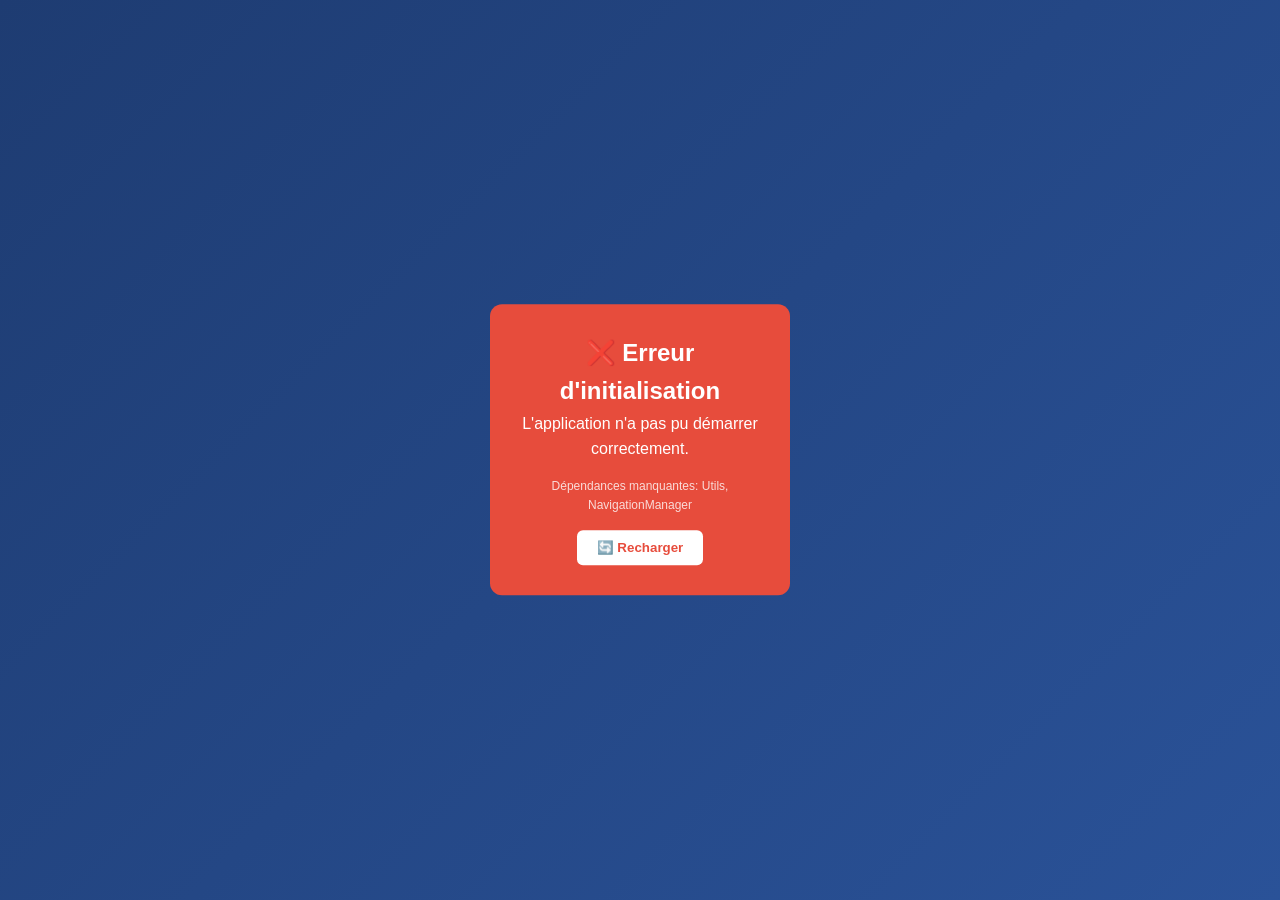
==== index.html @ a50f6695 "Rename football_index.html to index.html" ====
<!DOCTYPE html>
<html lang="fr">
<head>
    <meta charset="UTF-8">
    <meta name="viewport" content="width=device-width, initial-scale=1.0">
    <title>Football Stats - Application</title>
    
    <!-- CSS Modules -->
    <link rel="stylesheet" href="styles/base.css">
    <link rel="stylesheet" href="styles/mobile.css">
    <link rel="stylesheet" href="styles/live.css">
    
    <!-- JavaScript Modules -->
    <script src="js/config.js"></script>
    <script src="js/utils.js"></script>
    <script src="js/storage.js"></script>
    <script src="js/navigation.js"></script>
    <script src="js/match.js"></script>
    <script src="js/live.js"></script>
    <script src="js/mobile.js"></script>
    <script src="js/app.js"></script>
</head>
<body>
    <div class="header">
        <h1>⚽ Football Stats</h1>
        <div class="navigation">
            <button class="btn" onclick="showPage('home')">🏠 Accueil</button>
            <button class="btn" onclick="showPage('match')">⚽ Nouveau Match</button>
            <button class="btn" onclick="showPage('live')">📺 Live</button>
            <button class="btn" onclick="showPage('settings')">⚙️ Paramètres</button>
        </div>
    </div>

    <div class="container">
        <!-- Page Accueil -->
        <div id="home" class="page active">
            <div class="welcome-card">
                <h2>🏆 Tableau de Bord</h2>
                <div class="quick-actions">
                    <button class="btn btn-primary" onclick="startNewMatch()">
                        ⚽ Commencer un nouveau match
                    </button>
                    <button class="btn btn-secondary" onclick="loadSavedMatches()">
                        📁 Charger un match sauvegardé
                    </button>
                </div>
                <div id="savedMatches"></div>
            </div>
        </div>

        <!-- Page Nouveau Match -->
        <div id="match" class="page">
            <div class="match-setup-card">
                <h2>⚽ Configuration du Match</h2>
                <div id="matchForm"></div>
            </div>
        </div>

        <!-- Page Live -->
        <div id="live" class="page">
            <div class="live-container">
                <div id="liveContent"></div>
            </div>
        </div>

        <!-- Page Paramètres -->
        <div id="settings" class="page">
            <div class="settings-card">
                <h2>⚙️ Paramètres</h2>
                <div id="settingsForm"></div>
            </div>
        </div>
    </div>

    <!-- Notifications -->
    <div id="notifications"></div>

    <!-- Debug Mobile -->
    <div id="mobileDebug" style="display: none;"></div>

    <script>
        // Initialisation de l'application
        document.addEventListener('DOMContentLoaded', function() {
            initializeApp();
        });
    </script>
</body>
</html>
---- styles/base.css ----
/* Styles de base pour l'application Football Stats */

* {
    margin: 0;
    padding: 0;
    box-sizing: border-box;
}

body {
    font-family: 'Segoe UI', Tahoma, Geneva, Verdana, sans-serif;
    background: linear-gradient(135deg, #1e3c72 0%, #2a5298 100%);
    min-height: 100vh;
    color: #fff;
    line-height: 1.6;
}

.container {
    max-width: 1200px;
    margin: 0 auto;
    padding: 20px;
}

/* Header */
.header {
    background: rgba(0,0,0,0.3);
    padding: 15px;
    text-align: center;
    backdrop-filter: blur(10px);
    border-bottom: 2px solid rgba(255,255,255,0.1);
}

.header h1 {
    font-size: 2.2em;
    margin-bottom: 15px;
    text-shadow: 0 2px 4px rgba(0,0,0,0.3);
}

/* Navigation */
.navigation {
    display: flex;
    justify-content: center;
    gap: 10px;
    margin: 20px 0;
    flex-wrap: wrap;
}

/* Boutons */
.btn {
    background: linear-gradient(45deg, #3498db, #2980b9);
    color: white;
    border: none;
    padding: 12px 24px;
    border-radius: 8px;
    cursor: pointer;
    font-weight: bold;
    font-size: 14px;
    transition: all 0.3s ease;
    text-decoration: none;
    display: inline-block;
    min-width: 120px;
    text-align: center;
}

.btn:hover {
    transform: translateY(-2px);
    box-shadow: 0 4px 12px rgba(0,0,0,0.3);
    filter: brightness(1.1);
}

.btn:active {
    transform: translateY(0);
}

.btn-small {
    padding: 8px 16px;
    font-size: 12px;
    min-width: 80px;
}

.btn-primary {
    background: linear-gradient(45deg, #27ae60, #2ecc71);
}

.btn-secondary {
    background: linear-gradient(45deg, #e74c3c, #c0392b);
}

.btn-warning {
    background: linear-gradient(45deg, #f39c12, #e67e22);
}

.btn-info {
    background: linear-gradient(45deg, #9b59b6, #8e44ad);
}

.btn:disabled {
    opacity: 0.6;
    cursor: not-allowed;
    transform: none !important;
}

/* Pages */
.page {
    display: none;
    animation: fadeIn 0.3s ease-in;
}

.page.active {
    display: block;
}

@keyframes fadeIn {
    from { opacity: 0; transform: translateY(20px); }
    to { opacity: 1; transform: translateY(0); }
}

/* Cards */
.welcome-card,
.match-setup-card,
.settings-card {
    background: rgba(255,255,255,0.1);
    backdrop-filter: blur(10px);
    border-radius: 16px;
    padding: 30px;
    margin: 20px 0;
    border: 1px solid rgba(255,255,255,0.2);
    box-shadow: 0 8px 32px rgba(0,0,0,0.1);
}

.card h2 {
    margin-bottom: 20px;
    color: #fff;
    text-align: center;
    font-size: 1.8em;
}

/* Forms */
.form-group {
    margin-bottom: 20px;
}

.form-group label {
    display: block;
    margin-bottom: 8px;
    font-weight: 600;
    color: #ecf0f1;
}

.form-group input,
.form-group select,
.form-group textarea {
    width: 100%;
    padding: 12px;
    border: 2px solid rgba(255,255,255,0.2);
    border-radius: 8px;
    background: rgba(255,255,255,0.1);
    color: #fff;
    font-size: 14px;
    transition: all 0.3s ease;
}

.form-group input:focus,
.form-group select:focus,
.form-group textarea:focus {
    outline: none;
    border-color: #3498db;
    background: rgba(255,255,255,0.2);
    box-shadow: 0 0 0 3px rgba(52, 152, 219, 0.2);
}

.form-group input::placeholder,
.form-group textarea::placeholder {
    color: rgba(255,255,255,0.6);
}

/* Quick Actions */
.quick-actions {
    display: flex;
    gap: 15px;
    justify-content: center;
    margin: 30px 0;
    flex-wrap: wrap;
}

/* Notifications */
.notification {
    position: fixed;
    top: 20px;
    right: 20px;
    padding: 15px 20px;
    border-radius: 8px;
    color: white;
    font-weight: bold;
    z-index: 10000;
    max-width: 300px;
    box-shadow: 0 4px 12px rgba(0,0,0,0.3);
    transform: translateX(100%);
    transition: transform 0.3s ease;
}

.notification.show {
    transform: translateX(0);
}

.notification.success {
    background: linear-gradient(45deg, #27ae60, #2ecc71);
}

.notification.error {
    background: linear-gradient(45deg, #e74c3c, #c0392b);
}

.notification.info {
    background: linear-gradient(45deg, #3498db, #2980b9);
}

.notification.warning {
    background: linear-gradient(45deg, #f39c12, #e67e22);
}

/* Loading spinner */
.loading-spinner {
    display: inline-block;
    width: 20px;
    height: 20px;
    border: 3px solid rgba(255,255,255,0.3);
    border-radius: 50%;
    border-top-color: #fff;
    animation: spin 1s ease-in-out infinite;
}

@keyframes spin {
    to { transform: rotate(360deg); }
}

/* Utilities */
.text-center { text-align: center; }
.mt-20 { margin-top: 20px; }
.mb-20 { margin-bottom: 20px; }
.hidden { display: none !important; }
.visible { display: block !important; }
---- styles/mobile.css ----
/* Styles optimisés pour mobile - Football Stats */

/* Media queries pour mobile */
@media (max-width: 768px) {
    
    /* Header mobile */
    .header {
        padding: 10px;
    }
    
    .header h1 {
        font-size: 1.8em;
        margin-bottom: 10px;
    }
    
    /* Navigation mobile */
    .navigation {
        flex-direction: row;
        justify-content: space-between;
        gap: 5px;
        margin: 10px 0;
    }
    
    .navigation .btn {
        flex: 1;
        padding: 10px 8px;
        font-size: 12px;
        min-width: auto;
    }
    
    /* Container mobile */
    .container {
        padding: 10px;
    }
    
    /* Cards mobile */
    .welcome-card,
    .match-setup-card,
    .settings-card {
        padding: 20px;
        margin: 10px 0;
        border-radius: 12px;
    }
    
    /* Forms mobile */
    .form-group input,
    .form-group select,
    .form-group textarea {
        padding: 15px;
        font-size: 16px; /* Évite le zoom sur iOS */
        border-radius: 6px;
    }
    
    /* Quick actions mobile */
    .quick-actions {
        flex-direction: column;
        gap: 10px;
        margin: 20px 0;
    }
    
    .quick-actions .btn {
        width: 100%;
        padding: 15px;
        font-size: 16px;
    }
    
    /* Notifications mobile */
    .notification {
        top: 10px;
        right: 10px;
        left: 10px;
        max-width: none;
        transform: translateY(-100%);
    }
    
    .notification.show {
        transform: translateY(0);
    }
}

/* Styles spécifiques pour très petits écrans */
@media (max-width: 480px) {
    
    .header h1 {
        font-size: 1.5em;
    }
    
    .navigation .btn {
        padding: 8px 6px;
        font-size: 11px;
    }
    
    .welcome-card,
    .match-setup-card,
    .settings-card {
        padding: 15px;
        border-radius: 8px;
    }
    
    .card h2 {
        font-size: 1.4em;
    }
}

/* Optimisations tactiles */
@media (pointer: coarse) {
    
    /* Augmenter la zone de touch */
    .btn {
        min-height: 44px;
        padding: 12px 20px;
    }
    
    .form-group input,
    .form-group select,
    .form-group textarea {
        min-height: 44px;
    }
    
    /* Éviter le zoom sur focus (iOS) */
    .form-group input,
    .form-group select,
    .form-group textarea {
        font-size: 16px;
    }
}

/* Orientation paysage sur mobile */
@media (max-width: 768px) and (orientation: landscape) {
    
    .header {
        padding: 8px;
    }
    
    .header h1 {
        font-size: 1.6em;
        margin-bottom: 8px;
    }
    
    .navigation {
        margin: 8px 0;
    }
    
    .container {
        padding: 8px;
    }
    
    .welcome-card,
    .match-setup-card,
    .settings-card {
        padding: 15px;
        margin: 8px 0;
    }
}

/* Dark mode support pour mobile */
@media (prefers-color-scheme: dark) {
    
    .form-group input,
    .form-group select,
    .form-group textarea {
        background: rgba(0,0,0,0.3);
        border-color: rgba(255,255,255,0.3);
    }
    
    .welcome-card,
    .match-setup-card,
    .settings-card {
        background: rgba(0,0,0,0.2);
        border-color: rgba(255,255,255,0.1);
    }
}

/* Améliorations de performance mobile */
* {
    -webkit-tap-highlight-color: transparent;
    -webkit-touch-callout: none;
    -webkit-user-select: none;
    -moz-user-select: none;
    -ms-user-select: none;
    user-select: none;
}

input, textarea, select {
    -webkit-user-select: text;
    -moz-user-select: text;
    -ms-user-select: text;
    user-select: text;
}

/* Smooth scrolling sur mobile */
body {
    -webkit-overflow-scrolling: touch;
    overflow-x: hidden;
}

/* Éviter le scroll horizontal */
.container {
    overflow-x: hidden;
}

/* Optimisation des animations sur mobile */
@media (prefers-reduced-motion: reduce) {
    
    * {
        animation-duration: 0.01ms !important;
        animation-iteration-count: 1 !important;
        transition-duration: 0.01ms !important;
    }
}
---- styles/live.css ----
/* Styles pour la vue live - Football Stats */

/* Container principal du live */
.live-container {
    background: rgba(255,255,255,0.1);
    backdrop-filter: blur(10px);
    border-radius: 16px;
    padding: 20px;
    margin: 20px 0;
    border: 1px solid rgba(255,255,255,0.2);
    min-height: 600px;
}

/* En-tête du match live */
.live-header {
    text-align: center;
    margin-bottom: 20px;
    padding-bottom: 15px;
    border-bottom: 2px solid rgba(255,255,255,0.2);
}

.live-score {
    font-size: 2.5em;
    font-weight: bold;
    margin: 10px 0;
    text-shadow: 0 2px 4px rgba(0,0,0,0.3);
}

.live-time {
    background: linear-gradient(45deg, #e74c3c, #c0392b);
    color: white;
    padding: 8px 16px;
    border-radius: 20px;
    display: inline-block;
    font-weight: bold;
    margin-bottom: 10px;
}

.team-names {
    display: flex;
    justify-content: space-between;
    align-items: center;
    margin: 15px 0;
    font-size: 1.2em;
    font-weight: bold;
}

/* Structure tableau FIXE pour maintenir la layout */
.live-match-table {
    display: table;
    width: 100%;
    table-layout: fixed;
    border-collapse: separate;
    border-spacing: 10px;
    min-height: 400px;
}

.live-table-row {
    display: table-row;
}

.live-table-cell {
    display: table-cell;
    vertical-align: top;
    width: 33.33%;
    background: rgba(255,255,255,0.05);
    border-radius: 12px;
    padding: 15px;
    border: 1px solid rgba(255,255,255,0.1);
}

/* Colonnes spécifiques */
.team-actions-column {
    background: rgba(46, 204, 113, 0.1);
    border-color: rgba(46, 204, 113, 0.3);
}

.timeline-column {
    background: rgba(52, 152, 219, 0.1);
    border-color: rgba(52, 152, 219, 0.3);
    text-align: center;
}

.opponent-actions-column {
    background: rgba(231, 76, 60, 0.1);
    border-color: rgba(231, 76, 60, 0.3);
}

/* Titres des colonnes */
.column-title {
    font-weight: bold;
    font-size: 1.1em;
    margin-bottom: 15px;
    text-align: center;
    padding: 10px;
    background: rgba(255,255,255,0.1);
    border-radius: 8px;
    text-transform: uppercase;
    letter-spacing: 1px;
}

/* Timeline centrale */
.timeline-events {
    max-height: 500px;
    overflow-y: auto;
    padding: 10px;
    -webkit-overflow-scrolling: touch;
}

.timeline-event {
    background: rgba(255,255,255,0.1);
    padding: 12px;
    margin: 8px 0;
    border-radius: 8px;
    border-left: 4px solid #3498db;
    position: relative;
    animation: slideInTimeline 0.3s ease-out;
}

.timeline-event.goal {
    border-left-color: #e74c3c;
    background: rgba(231, 76, 60, 0.1);
}

.timeline-event.card {
    border-left-color: #f39c12;
    background: rgba(243, 156, 18, 0.1);
}

.timeline-event.substitution {
    border-left-color: #9b59b6;
    background: rgba(155, 89, 182, 0.1);
}

@keyframes slideInTimeline {
    from { 
        opacity: 0; 
        transform: translateY(-20px); 
    }
    to { 
        opacity: 1; 
        transform: translateY(0); 
    }
}

.event-time {
    font-weight: bold;
    color: #3498db;
    margin-right: 10px;
}

.event-description {
    color: #ecf0f1;
}

/* Actions des équipes */
.team-actions,
.opponent-actions {
    max-height: 500px;
    overflow-y: auto;
    -webkit-overflow-scrolling: touch;
}

.action-buttons {
    display: grid;
    grid-template-columns: 1fr 1fr;
    gap: 10px;
    margin-bottom: 20px;
}

.action-btn {
    padding: 12px;
    border: none;
    border-radius: 8px;
    color: white;
    font-weight: bold;
    cursor: pointer;
    transition: all 0.3s ease;
    font-size: 13px;
    min-height: 44px;
}

.action-btn:hover {
    transform: translateY(-2px);
    box-shadow: 0 4px 8px rgba(0,0,0,0.3);
}

.action-btn.goal {
    background: linear-gradient(45deg, #e74c3c, #c0392b);
}

.action-btn.assist {
    background: linear-gradient(45deg, #27ae60, #2ecc71);
}

.action-btn.card {
    background: linear-gradient(45deg, #f39c12, #e67e22);
}

.action-btn.substitution {
    background: linear-gradient(45deg, #9b59b6, #8e44ad);
}

.action-btn.save {
    background: linear-gradient(45deg, #3498db, #2980b9);
}

.action-btn.foul {
    background: linear-gradient(45deg, #95a5a6, #7f8c8d);
}

/* Mobile - MAINTENIR la structure tableau */
@media (max-width: 768px) {
    
    .live-container {
        padding: 15px;
        margin: 10px 0;
    }
    
    .live-score {
        font-size: 2em;
    }
    
    .team-names {
        font-size: 1em;
        flex-direction: column;
        gap: 5px;
    }
    
    /* IMPORTANT: Maintenir le tableau même sur mobile */
    .live-match-table {
        display: table !important;
        width: 100% !important;
        table-layout: fixed !important;
        border-spacing: 5px;
        font-size: 14px;
    }
    
    .live-table-row {
        display: table-row !important;
    }
    
    .live-table-cell {
        display: table-cell !important;
        width: 33.33% !important;
        vertical-align: top !important;
        padding: 10px;
    }
    
    .column-title {
        font-size: 0.9em;
        padding: 8px;
        margin-bottom: 10px;
    }
    
    .timeline-events,
    .team-actions,
    .opponent-actions {
        max-height: 400px;
        font-size: 12px;
    }
    
    .action-buttons {
        grid-template-columns: 1fr;
        gap: 8px;
    }
    
    .action-btn {
        padding: 10px;
        font-size: 12px;
        min-height: 40px;
    }
    
    .timeline-event {
        padding: 8px;
        margin: 5px 0;
        font-size: 12px;
    }
    
    .live-time {
        padding: 6px 12px;
        font-size: 14px;
    }
}

/* Très petits écrans - structure tableau maintenue */
@media (max-width: 480px) {
    
    .live-match-table {
        border-spacing: 3px;
        font-size: 12px;
    }
    
    .live-table-cell {
        padding: 8px;
    }
    
    .column-title {
        font-size: 0.8em;
        padding: 6px;
    }
    
    .timeline-events,
    .team-actions,
    .opponent-actions {
        max-height: 350px;
    }
    
    .action-btn {
        padding: 8px;
        font-size: 11px;
        min-height: 36px;
    }
    
    .timeline-event {
        padding: 6px;
        font-size: 11px;
    }
}

/* Loading state pour le live */
.live-loading {
    display: flex;
    flex-direction: column;
    align-items: center;
    justify-content: center;
    height: 400px;
    text-align: center;
}

.live-loading .loading-spinner {
    width: 40px;
    height: 40px;
    border-width: 4px;
    margin-bottom: 20px;
}

.reconnecting-message {
    background: rgba(243, 156, 18, 0.1);
    border: 1px solid rgba(243, 156, 18, 0.3);
    color: #f39c12;
    padding: 15px;
    border-radius: 8px;
    margin: 10px 0;
    text-align: center;
    font-weight: bold;
}

/* Mode plein écran pour mobile */
.live-fullscreen {
    position: fixed;
    top: 0;
    left: 0;
    right: 0;
    bottom: 0;
    background: linear-gradient(135deg, #1e3c72 0%, #2a5298 100%);
    z-index: 9999;
    padding: 10px;
    overflow-y: auto;
}

.live-fullscreen .live-container {
    height: calc(100vh - 20px);
    margin: 0;
}

/* Bouton fermer plein écran */
.close-fullscreen {
    position: absolute;
    top: 10px;
    right: 10px;
    background: rgba(231, 76, 60, 0.8);
    color: white;
    border: none;
    padding: 10px;
    border-radius: 50%;
    cursor: pointer;
    font-size: 16px;
    z-index: 10000;
}
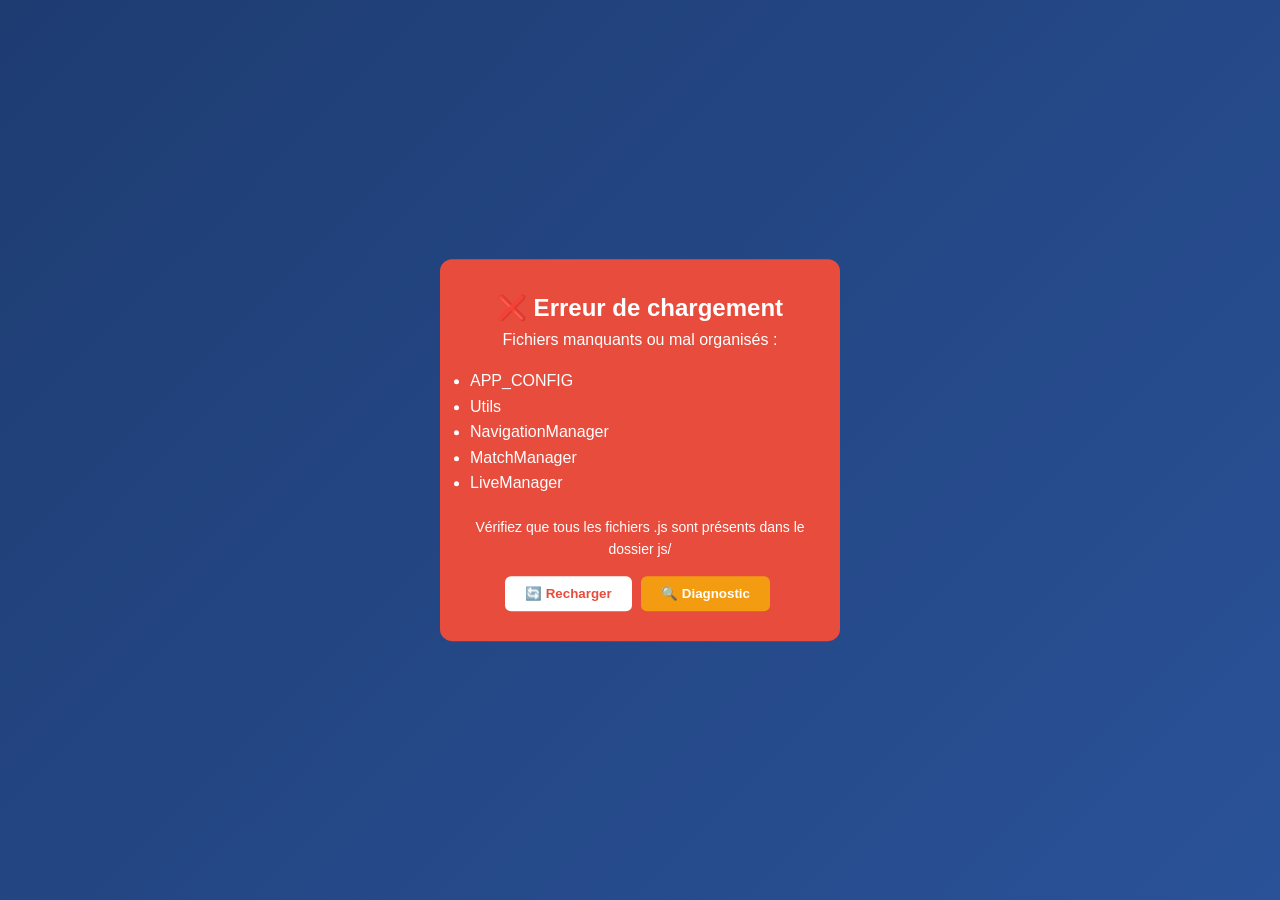
==== commit 76f275ea: "Add files via upload" ====
--- a/index.html
+++ b/index.html
@@ -9,16 +9,6 @@
     <link rel="stylesheet" href="styles/base.css">
     <link rel="stylesheet" href="styles/mobile.css">
     <link rel="stylesheet" href="styles/live.css">
-    
-    <!-- JavaScript Modules -->
-    <script src="js/config.js"></script>
-    <script src="js/utils.js"></script>
-    <script src="js/storage.js"></script>
-    <script src="js/navigation.js"></script>
-    <script src="js/match.js"></script>
-    <script src="js/live.js"></script>
-    <script src="js/mobile.js"></script>
-    <script src="js/app.js"></script>
 </head>
 <body>
     <div class="header">
@@ -78,11 +68,162 @@
     <!-- Debug Mobile -->
     <div id="mobileDebug" style="display: none;"></div>
 
-    <script>
-        // Initialisation de l'application
+    <!-- JavaScript Modules - ORDRE CRITIQUE pour éviter les erreurs de dépendances -->
+    <script>
+        // 1. Configuration d'abord
+    </script>
+    <script src="js/config.js"></script>
+    
+    <script>
+        // 2. Utilitaires ensuite
+    </script>
+    <script src="js/utils.js"></script>
+    
+    <script>
+        // 3. Après utils, on peut charger storage qui utilise Utils
+    </script>
+    <script src="js/storage.js"></script>
+    
+    <script>
+        // 4. Navigation qui peut utiliser storage et utils
+    </script>
+    <script src="js/navigation.js"></script>
+    
+    <script>
+        // 5. Modules fonctionnels qui utilisent tout ce qui précède
+    </script>
+    <script src="js/match.js"></script>
+    <script src="js/live.js"></script>
+    <script src="js/mobile.js"></script>
+    
+    <script>
+        // 6. App principal en dernier car il utilise tous les autres
+    </script>
+    <script src="js/app.js"></script>
+
+    <script>
+        // Vérification des dépendances avant initialisation
         document.addEventListener('DOMContentLoaded', function() {
-            initializeApp();
+            console.log('📋 Vérification des dépendances...');
+            
+            // Liste des dépendances critiques
+            const dependencies = [
+                'APP_CONFIG',
+                'Utils', 
+                'StorageManager',
+                'NavigationManager',
+                'MatchManager',
+                'LiveManager'
+            ];
+            
+            const missing = [];
+            dependencies.forEach(dep => {
+                if (typeof window[dep] === 'undefined') {
+                    missing.push(dep);
+                    console.error('❌ Dépendance manquante:', dep);
+                }
+            });
+            
+            if (missing.length > 0) {
+                // Afficher l'erreur à l'utilisateur
+                document.body.innerHTML = `
+                    <div style="
+                        position: fixed;
+                        top: 50%;
+                        left: 50%;
+                        transform: translate(-50%, -50%);
+                        background: #e74c3c;
+                        color: white;
+                        padding: 30px;
+                        border-radius: 12px;
+                        text-align: center;
+                        font-family: sans-serif;
+                        max-width: 400px;
+                        z-index: 10000;
+                    ">
+                        <h2>❌ Erreur de chargement</h2>
+                        <p>Fichiers manquants ou mal organisés :</p>
+                        <ul style="text-align: left; margin: 15px 0;">
+                            ${missing.map(dep => `<li>${dep}</li>`).join('')}
+                        </ul>
+                        <p style="font-size: 14px; margin-top: 20px;">
+                            Vérifiez que tous les fichiers .js sont présents dans le dossier js/
+                        </p>
+                        <button onclick="location.reload()" style="
+                            background: white;
+                            color: #e74c3c;
+                            border: none;
+                            padding: 10px 20px;
+                            border-radius: 6px;
+                            margin-top: 15px;
+                            cursor: pointer;
+                            font-weight: bold;
+                        ">
+                            🔄 Recharger
+                        </button>
+                        <button onclick="window.open('check.html', '_blank')" style="
+                            background: #f39c12;
+                            color: white;
+                            border: none;
+                            padding: 10px 20px;
+                            border-radius: 6px;
+                            margin: 15px 5px 0 5px;
+                            cursor: pointer;
+                            font-weight: bold;
+                        ">
+                            🔍 Diagnostic
+                        </button>
+                    </div>
+                `;
+                return;
+            }
+            
+            console.log('✅ Toutes les dépendances sont chargées');
+            console.log('🚀 Initialisation de l\'application...');
+            
+            // Initialiser l'application
+            try {
+                if (typeof FootballStatsApp !== 'undefined' && FootballStatsApp.initialize) {
+                    FootballStatsApp.initialize();
+                } else if (typeof initializeApp === 'function') {
+                    initializeApp();
+                } else {
+                    throw new Error('Fonction d\'initialisation non trouvée');
+                }
+            } catch (error) {
+                console.error('❌ Erreur d\'initialisation:', error);
+                document.body.innerHTML = `
+                    <div style="
+                        position: fixed;
+                        top: 50%;
+                        left: 50%;
+                        transform: translate(-50%, -50%);
+                        background: #e74c3c;
+                        color: white;
+                        padding: 30px;
+                        border-radius: 12px;
+                        text-align: center;
+                        font-family: sans-serif;
+                        max-width: 400px;
+                    ">
+                        <h2>❌ Erreur d'initialisation</h2>
+                        <p>${error.message}</p>
+                        <button onclick="location.reload()" style="
+                            background: white;
+                            color: #e74c3c;
+                            border: none;
+                            padding: 10px 20px;
+                            border-radius: 6px;
+                            margin-top: 15px;
+                            cursor: pointer;
+                            font-weight: bold;
+                        ">
+                            🔄 Recharger
+                        </button>
+                    </div>
+                `;
+            }
         });
     </script>
 </body>
-</html>
+</html>
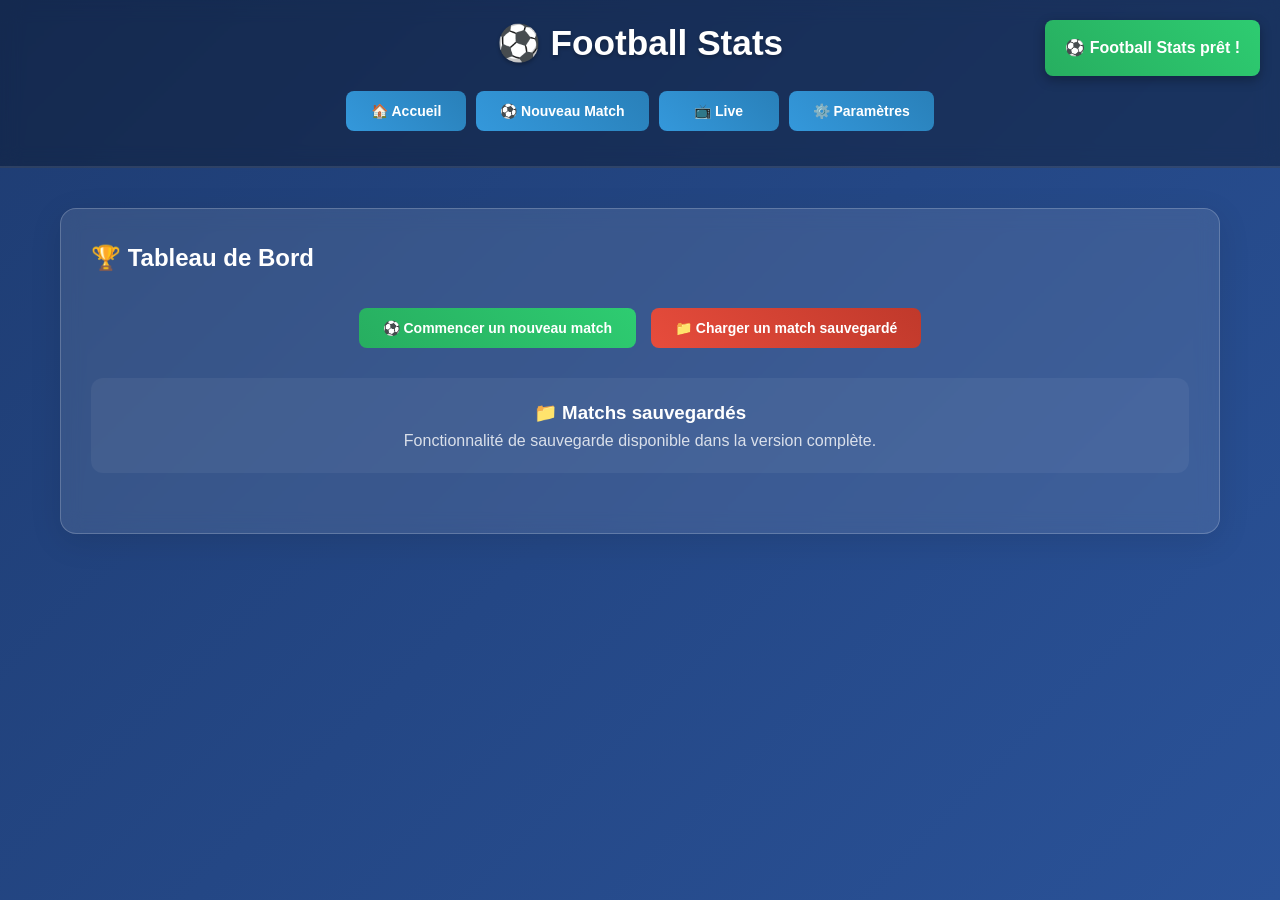
==== commit 5a0c80df: "Add files via upload" ====
--- a/index.html
+++ b/index.html
@@ -3,12 +3,418 @@
 <head>
     <meta charset="UTF-8">
     <meta name="viewport" content="width=device-width, initial-scale=1.0">
-    <title>Football Stats - Application</title>
-    
-    <!-- CSS Modules -->
-    <link rel="stylesheet" href="styles/base.css">
-    <link rel="stylesheet" href="styles/mobile.css">
-    <link rel="stylesheet" href="styles/live.css">
+    <title>Football Stats - Application Complète</title>
+    <style>
+        /* Styles de base */
+        * {
+            margin: 0;
+            padding: 0;
+            box-sizing: border-box;
+        }
+        
+        body {
+            font-family: 'Segoe UI', Tahoma, Geneva, Verdana, sans-serif;
+            background: linear-gradient(135deg, #1e3c72 0%, #2a5298 100%);
+            min-height: 100vh;
+            color: #fff;
+            line-height: 1.6;
+        }
+        
+        .container {
+            max-width: 1200px;
+            margin: 0 auto;
+            padding: 20px;
+        }
+        
+        /* Header */
+        .header {
+            background: rgba(0,0,0,0.3);
+            padding: 15px;
+            text-align: center;
+            backdrop-filter: blur(10px);
+            border-bottom: 2px solid rgba(255,255,255,0.1);
+        }
+        
+        .header h1 {
+            font-size: 2.2em;
+            margin-bottom: 15px;
+            text-shadow: 0 2px 4px rgba(0,0,0,0.3);
+        }
+        
+        /* Navigation */
+        .navigation {
+            display: flex;
+            justify-content: center;
+            gap: 10px;
+            margin: 20px 0;
+            flex-wrap: wrap;
+        }
+        
+        /* Boutons */
+        .btn {
+            background: linear-gradient(45deg, #3498db, #2980b9);
+            color: white;
+            border: none;
+            padding: 12px 24px;
+            border-radius: 8px;
+            cursor: pointer;
+            font-weight: bold;
+            font-size: 14px;
+            transition: all 0.3s ease;
+            text-decoration: none;
+            display: inline-block;
+            min-width: 120px;
+            text-align: center;
+        }
+        
+        .btn:hover {
+            transform: translateY(-2px);
+            box-shadow: 0 4px 12px rgba(0,0,0,0.3);
+            filter: brightness(1.1);
+        }
+        
+        .btn-primary {
+            background: linear-gradient(45deg, #27ae60, #2ecc71);
+        }
+        
+        .btn-secondary {
+            background: linear-gradient(45deg, #e74c3c, #c0392b);
+        }
+        
+        .btn-warning {
+            background: linear-gradient(45deg, #f39c12, #e67e22);
+        }
+        
+        /* Pages */
+        .page {
+            display: none;
+            animation: fadeIn 0.3s ease-in;
+        }
+        
+        .page.active {
+            display: block;
+        }
+        
+        @keyframes fadeIn {
+            from { opacity: 0; transform: translateY(20px); }
+            to { opacity: 1; transform: translateY(0); }
+        }
+        
+        /* Cards */
+        .welcome-card,
+        .match-setup-card,
+        .settings-card,
+        .live-container {
+            background: rgba(255,255,255,0.1);
+            backdrop-filter: blur(10px);
+            border-radius: 16px;
+            padding: 30px;
+            margin: 20px 0;
+            border: 1px solid rgba(255,255,255,0.2);
+            box-shadow: 0 8px 32px rgba(0,0,0,0.1);
+        }
+        
+        .card h2 {
+            margin-bottom: 20px;
+            color: #fff;
+            text-align: center;
+            font-size: 1.8em;
+        }
+        
+        /* Forms */
+        .form-group {
+            margin-bottom: 20px;
+        }
+        
+        .form-group label {
+            display: block;
+            margin-bottom: 8px;
+            font-weight: 600;
+            color: #ecf0f1;
+        }
+        
+        .form-group input,
+        .form-group select,
+        .form-group textarea {
+            width: 100%;
+            padding: 12px;
+            border: 2px solid rgba(255,255,255,0.2);
+            border-radius: 8px;
+            background: rgba(255,255,255,0.1);
+            color: #fff;
+            font-size: 14px;
+            transition: all 0.3s ease;
+        }
+        
+        .form-group input:focus,
+        .form-group select:focus,
+        .form-group textarea:focus {
+            outline: none;
+            border-color: #3498db;
+            background: rgba(255,255,255,0.2);
+            box-shadow: 0 0 0 3px rgba(52, 152, 219, 0.2);
+        }
+        
+        /* Quick Actions */
+        .quick-actions {
+            display: flex;
+            gap: 15px;
+            justify-content: center;
+            margin: 30px 0;
+            flex-wrap: wrap;
+        }
+        
+        /* Vue Live - Structure FIXE pour mobile */
+        .live-header {
+            text-align: center;
+            margin-bottom: 20px;
+            padding-bottom: 15px;
+            border-bottom: 2px solid rgba(255,255,255,0.2);
+        }
+        
+        .live-score {
+            font-size: 2.5em;
+            font-weight: bold;
+            margin: 10px 0;
+            text-shadow: 0 2px 4px rgba(0,0,0,0.3);
+        }
+        
+        .live-time {
+            background: linear-gradient(45deg, #e74c3c, #c0392b);
+            color: white;
+            padding: 8px 16px;
+            border-radius: 20px;
+            display: inline-block;
+            font-weight: bold;
+            margin-bottom: 10px;
+        }
+        
+        .team-names {
+            display: flex;
+            justify-content: space-between;
+            align-items: center;
+            margin: 15px 0;
+            font-size: 1.2em;
+            font-weight: bold;
+        }
+        
+        /* Structure tableau FIXE pour maintenir la layout mobile */
+        .live-match-table {
+            display: table;
+            width: 100%;
+            table-layout: fixed;
+            border-collapse: separate;
+            border-spacing: 10px;
+            min-height: 400px;
+        }
+        
+        .live-table-row {
+            display: table-row;
+        }
+        
+        .live-table-cell {
+            display: table-cell;
+            vertical-align: top;
+            width: 33.33%;
+            background: rgba(255,255,255,0.05);
+            border-radius: 12px;
+            padding: 15px;
+            border: 1px solid rgba(255,255,255,0.1);
+        }
+        
+        .team-actions-column {
+            background: rgba(46, 204, 113, 0.1);
+            border-color: rgba(46, 204, 113, 0.3);
+        }
+        
+        .timeline-column {
+            background: rgba(52, 152, 219, 0.1);
+            border-color: rgba(52, 152, 219, 0.3);
+            text-align: center;
+        }
+        
+        .opponent-actions-column {
+            background: rgba(231, 76, 60, 0.1);
+            border-color: rgba(231, 76, 60, 0.3);
+        }
+        
+        .column-title {
+            font-weight: bold;
+            font-size: 1.1em;
+            margin-bottom: 15px;
+            text-align: center;
+            padding: 10px;
+            background: rgba(255,255,255,0.1);
+            border-radius: 8px;
+            text-transform: uppercase;
+            letter-spacing: 1px;
+        }
+        
+        /* Action buttons */
+        .action-buttons {
+            display: grid;
+            grid-template-columns: 1fr 1fr;
+            gap: 10px;
+            margin-bottom: 20px;
+        }
+        
+        .action-btn {
+            padding: 12px;
+            border: none;
+            border-radius: 8px;
+            color: white;
+            font-weight: bold;
+            cursor: pointer;
+            transition: all 0.3s ease;
+            font-size: 13px;
+            min-height: 44px;
+        }
+        
+        .action-btn:hover {
+            transform: translateY(-2px);
+            box-shadow: 0 4px 8px rgba(0,0,0,0.3);
+        }
+        
+        .action-btn.goal {
+            background: linear-gradient(45deg, #e74c3c, #c0392b);
+        }
+        
+        .action-btn.assist {
+            background: linear-gradient(45deg, #27ae60, #2ecc71);
+        }
+        
+        .action-btn.card {
+            background: linear-gradient(45deg, #f39c12, #e67e22);
+        }
+        
+        .action-btn.save {
+            background: linear-gradient(45deg, #3498db, #2980b9);
+        }
+        
+        /* Timeline */
+        .timeline-events {
+            max-height: 500px;
+            overflow-y: auto;
+            padding: 10px;
+            -webkit-overflow-scrolling: touch;
+        }
+        
+        .timeline-event {
+            background: rgba(255,255,255,0.1);
+            padding: 12px;
+            margin: 8px 0;
+            border-radius: 8px;
+            border-left: 4px solid #3498db;
+            animation: slideInTimeline 0.3s ease-out;
+        }
+        
+        .timeline-event.goal {
+            border-left-color: #e74c3c;
+            background: rgba(231, 76, 60, 0.1);
+        }
+        
+        @keyframes slideInTimeline {
+            from { 
+                opacity: 0; 
+                transform: translateY(-20px); 
+            }
+            to { 
+                opacity: 1; 
+                transform: translateY(0); 
+            }
+        }
+        
+        .event-time {
+            font-weight: bold;
+            color: #3498db;
+            margin-right: 10px;
+        }
+        
+        /* Notifications */
+        .notification {
+            position: fixed;
+            top: 20px;
+            right: 20px;
+            padding: 15px 20px;
+            border-radius: 8px;
+            color: white;
+            font-weight: bold;
+            z-index: 10000;
+            max-width: 300px;
+            box-shadow: 0 4px 12px rgba(0,0,0,0.3);
+            transform: translateX(100%);
+            transition: transform 0.3s ease;
+        }
+        
+        .notification.show {
+            transform: translateX(0);
+        }
+        
+        .notification.success {
+            background: linear-gradient(45deg, #27ae60, #2ecc71);
+        }
+        
+        .notification.error {
+            background: linear-gradient(45deg, #e74c3c, #c0392b);
+        }
+        
+        /* Mobile optimizations */
+        @media (max-width: 768px) {
+            .header h1 {
+                font-size: 1.8em;
+            }
+            
+            .navigation {
+                flex-direction: row;
+                justify-content: space-between;
+                gap: 5px;
+            }
+            
+            .navigation .btn {
+                flex: 1;
+                padding: 10px 8px;
+                font-size: 12px;
+                min-width: auto;
+            }
+            
+            .container {
+                padding: 10px;
+            }
+            
+            .live-match-table {
+                border-spacing: 5px;
+                font-size: 14px;
+            }
+            
+            .live-table-cell {
+                padding: 10px;
+            }
+            
+            .action-buttons {
+                grid-template-columns: 1fr;
+                gap: 8px;
+            }
+            
+            .quick-actions {
+                flex-direction: column;
+                gap: 10px;
+            }
+            
+            .quick-actions .btn {
+                width: 100%;
+            }
+            
+            .team-names {
+                flex-direction: column;
+                gap: 5px;
+                font-size: 1em;
+            }
+            
+            .live-score {
+                font-size: 2em;
+            }
+        }
+    </style>
 </head>
 <body>
     <div class="header">
@@ -42,14 +448,52 @@
         <div id="match" class="page">
             <div class="match-setup-card">
                 <h2>⚽ Configuration du Match</h2>
-                <div id="matchForm"></div>
+                <div id="matchForm">
+                    <form id="newMatchForm" onsubmit="createNewMatch(event)">
+                        <div class="form-group">
+                            <label for="team1Name">Nom de votre équipe</label>
+                            <input type="text" id="team1Name" required placeholder="Entrez le nom de votre équipe" maxlength="30">
+                        </div>
+                        
+                        <div class="form-group">
+                            <label for="team2Name">Nom de l'équipe adverse</label>
+                            <input type="text" id="team2Name" required placeholder="Entrez le nom de l'équipe adverse" maxlength="30">
+                        </div>
+                        
+                        <div class="form-group">
+                            <label for="matchDuration">Durée du match (minutes)</label>
+                            <select id="matchDuration">
+                                <option value="45">45 minutes (une mi-temps)</option>
+                                <option value="90" selected>90 minutes (deux mi-temps)</option>
+                                <option value="120">120 minutes (avec prolongations)</option>
+                            </select>
+                        </div>
+                        
+                        <div class="quick-actions">
+                            <button type="submit" class="btn btn-primary">
+                                ⚽ Créer le match
+                            </button>
+                            <button type="button" class="btn btn-secondary" onclick="showPage('home')">
+                                ❌ Annuler
+                            </button>
+                        </div>
+                    </form>
+                </div>
             </div>
         </div>
 
         <!-- Page Live -->
         <div id="live" class="page">
             <div class="live-container">
-                <div id="liveContent"></div>
+                <div id="liveContent">
+                    <div style="text-align: center; padding: 50px;">
+                        <h2>⚠️ Aucun match en cours</h2>
+                        <p style="margin: 20px 0;">Créez un match pour accéder à la vue live.</p>
+                        <button class="btn btn-primary" onclick="showPage('match')">
+                            ⚽ Créer un nouveau match
+                        </button>
+                    </div>
+                </div>
             </div>
         </div>
 
@@ -57,7 +501,11 @@
         <div id="settings" class="page">
             <div class="settings-card">
                 <h2>⚙️ Paramètres</h2>
-                <div id="settingsForm"></div>
+                <div id="settingsForm">
+                    <p style="text-align: center; margin: 20px 0;">
+                        Paramètres disponibles dans la version complète.
+                    </p>
+                </div>
             </div>
         </div>
     </div>
@@ -65,164 +513,445 @@
     <!-- Notifications -->
     <div id="notifications"></div>
 
-    <!-- Debug Mobile -->
-    <div id="mobileDebug" style="display: none;"></div>
-
-    <!-- JavaScript Modules - ORDRE CRITIQUE pour éviter les erreurs de dépendances -->
     <script>
-        // 1. Configuration d'abord
-    </script>
-    <script src="js/config.js"></script>
-    
-    <script>
-        // 2. Utilitaires ensuite
-    </script>
-    <script src="js/utils.js"></script>
-    
-    <script>
-        // 3. Après utils, on peut charger storage qui utilise Utils
-    </script>
-    <script src="js/storage.js"></script>
-    
-    <script>
-        // 4. Navigation qui peut utiliser storage et utils
-    </script>
-    <script src="js/navigation.js"></script>
-    
-    <script>
-        // 5. Modules fonctionnels qui utilisent tout ce qui précède
-    </script>
-    <script src="js/match.js"></script>
-    <script src="js/live.js"></script>
-    <script src="js/mobile.js"></script>
-    
-    <script>
-        // 6. App principal en dernier car il utilise tous les autres
-    </script>
-    <script src="js/app.js"></script>
-
-    <script>
-        // Vérification des dépendances avant initialisation
-        document.addEventListener('DOMContentLoaded', function() {
-            console.log('📋 Vérification des dépendances...');
-            
-            // Liste des dépendances critiques
-            const dependencies = [
-                'APP_CONFIG',
-                'Utils', 
-                'StorageManager',
-                'NavigationManager',
-                'MatchManager',
-                'LiveManager'
-            ];
-            
-            const missing = [];
-            dependencies.forEach(dep => {
-                if (typeof window[dep] === 'undefined') {
-                    missing.push(dep);
-                    console.error('❌ Dépendance manquante:', dep);
+        // Variables globales
+        let currentMatch = null;
+        let stats = { team1: {}, team2: {} };
+        let events = [];
+        let players = [];
+        let currentTime = 0;
+        let isMatchRunning = false;
+        let matchTimer = null;
+        let currentPage = 'home';
+
+        // Configuration de base
+        const APP_CONFIG = {
+            name: 'Football Stats',
+            version: '2.0.0',
+            debug: true
+        };
+
+        // Utilitaires
+        const Utils = {
+            generateId: function() {
+                return Date.now().toString(36) + Math.random().toString(36).substr(2);
+            },
+            
+            formatMatchTime: function(seconds) {
+                const minutes = Math.floor(seconds / 60);
+                const remainingSeconds = seconds % 60;
+                return `${minutes.toString().padStart(2, '0')}:${remainingSeconds.toString().padStart(2, '0')}`;
+            },
+            
+            sanitizeString: function(str) {
+                if (typeof str !== 'string') return '';
+                return str.trim().replace(/[<>]/g, '');
+            }
+        };
+
+        // Gestionnaire de notifications
+        function showNotification(message, type = 'success') {
+            const notification = document.createElement('div');
+            notification.className = `notification ${type}`;
+            notification.textContent = message;
+            
+            document.body.appendChild(notification);
+            
+            setTimeout(() => {
+                notification.classList.add('show');
+            }, 100);
+            
+            setTimeout(() => {
+                notification.classList.remove('show');
+                setTimeout(() => {
+                    if (notification.parentNode) {
+                        notification.parentNode.removeChild(notification);
+                    }
+                }, 300);
+            }, 3000);
+        }
+
+        // Navigation
+        function showPage(pageId) {
+            // Masquer toutes les pages
+            const pages = document.querySelectorAll('.page');
+            pages.forEach(page => {
+                page.classList.remove('active');
+            });
+            
+            // Afficher la page demandée
+            const targetPage = document.getElementById(pageId);
+            if (targetPage) {
+                targetPage.classList.add('active');
+                currentPage = pageId;
+                
+                if (pageId === 'home') {
+                    loadSavedMatches();
                 }
-            });
-            
-            if (missing.length > 0) {
-                // Afficher l'erreur à l'utilisateur
-                document.body.innerHTML = `
-                    <div style="
-                        position: fixed;
-                        top: 50%;
-                        left: 50%;
-                        transform: translate(-50%, -50%);
-                        background: #e74c3c;
-                        color: white;
-                        padding: 30px;
-                        border-radius: 12px;
-                        text-align: center;
-                        font-family: sans-serif;
-                        max-width: 400px;
-                        z-index: 10000;
-                    ">
-                        <h2>❌ Erreur de chargement</h2>
-                        <p>Fichiers manquants ou mal organisés :</p>
-                        <ul style="text-align: left; margin: 15px 0;">
-                            ${missing.map(dep => `<li>${dep}</li>`).join('')}
-                        </ul>
-                        <p style="font-size: 14px; margin-top: 20px;">
-                            Vérifiez que tous les fichiers .js sont présents dans le dossier js/
-                        </p>
-                        <button onclick="location.reload()" style="
-                            background: white;
-                            color: #e74c3c;
-                            border: none;
-                            padding: 10px 20px;
-                            border-radius: 6px;
-                            margin-top: 15px;
-                            cursor: pointer;
-                            font-weight: bold;
-                        ">
-                            🔄 Recharger
+            }
+        }
+
+        // Gestion des matchs
+        function createNewMatch(event) {
+            event.preventDefault();
+            
+            const team1Name = document.getElementById('team1Name').value.trim();
+            const team2Name = document.getElementById('team2Name').value.trim();
+            const duration = parseInt(document.getElementById('matchDuration').value);
+            
+            if (!team1Name || !team2Name) {
+                showNotification('Veuillez remplir tous les champs', 'error');
+                return;
+            }
+            
+            if (team1Name.toLowerCase() === team2Name.toLowerCase()) {
+                showNotification('Les noms d\'équipes doivent être différents', 'error');
+                return;
+            }
+            
+            // Créer le match
+            currentMatch = {
+                id: Utils.generateId(),
+                team1: { name: Utils.sanitizeString(team1Name) },
+                team2: { name: Utils.sanitizeString(team2Name) },
+                duration: duration,
+                score: { team1: 0, team2: 0 },
+                isLive: true,
+                startTime: Date.now()
+            };
+            
+            // Initialiser les données
+            stats = {
+                team1: { goals: 0, assists: 0, cards: 0 },
+                team2: { goals: 0, assists: 0, cards: 0 }
+            };
+            events = [];
+            currentTime = 0;
+            
+            showNotification('Match créé !', 'success');
+            startMatch();
+        }
+
+        function startMatch() {
+            if (!currentMatch) return;
+            
+            showLiveMatch();
+            showPage('live');
+            startTimer();
+            showNotification('Match lancé !', 'success');
+        }
+
+        function startTimer() {
+            isMatchRunning = true;
+            
+            if (matchTimer) {
+                clearInterval(matchTimer);
+            }
+            
+            matchTimer = setInterval(() => {
+                if (isMatchRunning) {
+                    currentTime++;
+                    updateTimerDisplay();
+                }
+            }, 1000);
+        }
+
+        function updateTimerDisplay() {
+            const timerElement = document.getElementById('matchTimer');
+            if (timerElement) {
+                timerElement.textContent = Utils.formatMatchTime(currentTime);
+            }
+        }
+
+        function toggleMatch() {
+            isMatchRunning = !isMatchRunning;
+            const toggleButton = document.getElementById('toggleMatchButton');
+            if (toggleButton) {
+                toggleButton.textContent = isMatchRunning ? '⏸️ Pause' : '▶️ Reprendre';
+            }
+            showNotification(isMatchRunning ? 'Match repris' : 'Match en pause', 'success');
+        }
+
+        function endMatch() {
+            if (confirm('Êtes-vous sûr de vouloir terminer le match ?')) {
+                isMatchRunning = false;
+                if (matchTimer) {
+                    clearInterval(matchTimer);
+                    matchTimer = null;
+                }
+                showNotification('Match terminé !', 'success');
+                
+                // Afficher le résumé
+                showMatchSummary();
+            }
+        }
+
+        function showLiveMatch() {
+            if (!currentMatch) return;
+            
+            const liveContent = document.getElementById('liveContent');
+            liveContent.innerHTML = `
+                <div class="live-header">
+                    <div class="live-time">
+                        <span id="matchTimer">00:00</span>
+                    </div>
+                    
+                    <div class="team-names">
+                        <span class="team1-name">${currentMatch.team1.name}</span>
+                        <span class="live-score" id="liveScore">${currentMatch.score.team1} - ${currentMatch.score.team2}</span>
+                        <span class="team2-name">${currentMatch.team2.name}</span>
+                    </div>
+                    
+                    <div style="text-align: center; margin: 15px 0;">
+                        <button id="toggleMatchButton" class="btn btn-warning" onclick="toggleMatch()">
+                            ⏸️ Pause
                         </button>
-                        <button onclick="window.open('check.html', '_blank')" style="
-                            background: #f39c12;
-                            color: white;
-                            border: none;
-                            padding: 10px 20px;
-                            border-radius: 6px;
-                            margin: 15px 5px 0 5px;
-                            cursor: pointer;
-                            font-weight: bold;
-                        ">
-                            🔍 Diagnostic
+                        <button class="btn btn-secondary" onclick="endMatch()">
+                            🏁 Terminer
                         </button>
                     </div>
-                `;
-                return;
-            }
-            
-            console.log('✅ Toutes les dépendances sont chargées');
-            console.log('🚀 Initialisation de l\'application...');
-            
-            // Initialiser l'application
-            try {
-                if (typeof FootballStatsApp !== 'undefined' && FootballStatsApp.initialize) {
-                    FootballStatsApp.initialize();
-                } else if (typeof initializeApp === 'function') {
-                    initializeApp();
+                </div>
+                
+                <!-- Structure tableau FIXE pour maintenir la disposition mobile -->
+                <div class="live-match-table">
+                    <div class="live-table-row">
+                        <!-- Colonne actions équipe 1 -->
+                        <div class="live-table-cell team-actions-column">
+                            <div class="column-title">🟢 ${currentMatch.team1.name}</div>
+                            <div class="action-buttons">
+                                <button class="action-btn goal" onclick="addEvent('team1', 'goal')">
+                                    ⚽ But
+                                </button>
+                                <button class="action-btn assist" onclick="addEvent('team1', 'assist')">
+                                    🎯 Passe D.
+                                </button>
+                                <button class="action-btn card" onclick="addEvent('team1', 'yellow_card')">
+                                    🟨 Carton J.
+                                </button>
+                                <button class="action-btn card" onclick="addEvent('team1', 'red_card')">
+                                    🟥 Carton R.
+                                </button>
+                            </div>
+                            <div style="text-align: center; margin-top: 15px;">
+                                <div>⚽ Buts: ${stats.team1.goals}</div>
+                                <div>🎯 Passes D.: ${stats.team1.assists}</div>
+                                <div>🟨 Cartons: ${stats.team1.cards}</div>
+                            </div>
+                        </div>
+                        
+                        <!-- Colonne timeline centrale -->
+                        <div class="live-table-cell timeline-column">
+                            <div class="column-title">📈 Timeline</div>
+                            <div class="timeline-events" id="timelineEvents">
+                                ${events.length === 0 ? 
+                                    '<div style="text-align: center; padding: 40px; opacity: 0.7;">🕘 Aucun événement pour le moment</div>' : 
+                                    events.map(event => createEventHTML(event)).join('')
+                                }
+                            </div>
+                        </div>
+                        
+                        <!-- Colonne actions équipe 2 -->
+                        <div class="live-table-cell opponent-actions-column">
+                            <div class="column-title">🔴 ${currentMatch.team2.name}</div>
+                            <div class="action-buttons">
+                                <button class="action-btn goal" onclick="addEvent('team2', 'goal')">
+                                    ⚽ But
+                                </button>
+                                <button class="action-btn assist" onclick="addEvent('team2', 'assist')">
+                                    🎯 Passe D.
+                                </button>
+                                <button class="action-btn card" onclick="addEvent('team2', 'yellow_card')">
+                                    🟨 Carton J.
+                                </button>
+                                <button class="action-btn card" onclick="addEvent('team2', 'red_card')">
+                                    🟥 Carton R.
+                                </button>
+                            </div>
+                            <div style="text-align: center; margin-top: 15px;">
+                                <div>⚽ Buts: ${stats.team2.goals}</div>
+                                <div>🎯 Passes D.: ${stats.team2.assists}</div>
+                                <div>🟨 Cartons: ${stats.team2.cards}</div>
+                            </div>
+                        </div>
+                    </div>
+                </div>
+            `;
+        }
+
+        function addEvent(teamKey, eventType) {
+            if (!currentMatch) return;
+            
+            const event = {
+                id: Utils.generateId(),
+                type: eventType,
+                team: teamKey,
+                time: currentTime,
+                description: createEventDescription(eventType, teamKey)
+            };
+            
+            // Ajouter l'événement
+            events.unshift(event);
+            
+            // Mettre à jour les statistiques
+            updateStats(teamKey, eventType);
+            
+            // Mettre à jour l'affichage
+            updateLiveDisplay();
+            
+            const icons = {
+                goal: '⚽',
+                assist: '🎯',
+                yellow_card: '🟨',
+                red_card: '🟥'
+            };
+            
+            showNotification(`${icons[eventType]} ${event.description}`, 'success');
+        }
+
+        function createEventDescription(eventType, teamKey) {
+            const teamName = currentMatch[teamKey].name;
+            const time = Utils.formatMatchTime(currentTime);
+            
+            const descriptions = {
+                goal: `But de ${teamName} (${time})`,
+                assist: `Passe décisive de ${teamName} (${time})`,
+                yellow_card: `Carton jaune pour ${teamName} (${time})`,
+                red_card: `Carton rouge pour ${teamName} (${time})`
+            };
+            
+            return descriptions[eventType] || `Événement ${eventType} (${time})`;
+        }
+
+        function updateStats(teamKey, eventType) {
+            if (eventType === 'goal') {
+                stats[teamKey].goals++;
+                currentMatch.score[teamKey]++;
+            } else if (eventType === 'assist') {
+                stats[teamKey].assists++;
+            } else if (eventType === 'yellow_card' || eventType === 'red_card') {
+                stats[teamKey].cards++;
+            }
+        }
+
+        function createEventHTML(event) {
+            const icons = {
+                goal: '⚽',
+                assist: '🎯',
+                yellow_card: '🟨',
+                red_card: '🟥'
+            };
+            
+            return `
+                <div class="timeline-event ${event.type}">
+                    <span class="event-time">${Utils.formatMatchTime(event.time)}</span>
+                    <span>${icons[event.type]} ${event.description}</span>
+                    <button onclick="removeEvent('${event.id}')" style="float: right; background: none; border: none; color: #e74c3c; cursor: pointer;">❌</button>
+                </div>
+            `;
+        }
+
+        function removeEvent(eventId) {
+            if (!confirm('Supprimer cet événement ?')) return;
+            
+            const eventIndex = events.findIndex(e => e.id === eventId);
+            if (eventIndex !== -1) {
+                const event = events[eventIndex];
+                
+                // Reverser les stats
+                if (event.type === 'goal') {
+                    stats[event.team].goals--;
+                    currentMatch.score[event.team]--;
+                } else if (event.type === 'assist') {
+                    stats[event.team].assists--;
+                } else if (event.type === 'yellow_card' || event.type === 'red_card') {
+                    stats[event.team].cards--;
+                }
+                
+                events.splice(eventIndex, 1);
+                updateLiveDisplay();
+                showNotification('Événement supprimé', 'success');
+            }
+        }
+
+        function updateLiveDisplay() {
+            // Mettre à jour le score
+            const scoreElement = document.getElementById('liveScore');
+            if (scoreElement && currentMatch) {
+                scoreElement.textContent = `${currentMatch.score.team1} - ${currentMatch.score.team2}`;
+            }
+            
+            // Mettre à jour la timeline
+            const timelineElement = document.getElementById('timelineEvents');
+            if (timelineElement) {
+                if (events.length === 0) {
+                    timelineElement.innerHTML = '<div style="text-align: center; padding: 40px; opacity: 0.7;">🕘 Aucun événement pour le moment</div>';
                 } else {
-                    throw new Error('Fonction d\'initialisation non trouvée');
+                    timelineElement.innerHTML = events.map(event => createEventHTML(event)).join('');
                 }
-            } catch (error) {
-                console.error('❌ Erreur d\'initialisation:', error);
-                document.body.innerHTML = `
-                    <div style="
-                        position: fixed;
-                        top: 50%;
-                        left: 50%;
-                        transform: translate(-50%, -50%);
-                        background: #e74c3c;
-                        color: white;
-                        padding: 30px;
-                        border-radius: 12px;
-                        text-align: center;
-                        font-family: sans-serif;
-                        max-width: 400px;
-                    ">
-                        <h2>❌ Erreur d'initialisation</h2>
-                        <p>${error.message}</p>
-                        <button onclick="location.reload()" style="
-                            background: white;
-                            color: #e74c3c;
-                            border: none;
-                            padding: 10px 20px;
-                            border-radius: 6px;
-                            margin-top: 15px;
-                            cursor: pointer;
-                            font-weight: bold;
-                        ">
-                            🔄 Recharger
-                        </button>
+            }
+            
+            // Mettre à jour les stats dans les colonnes
+            showLiveMatch();
+        }
+
+        function showMatchSummary() {
+            const liveContent = document.getElementById('liveContent');
+            if (liveContent && currentMatch) {
+                const score = currentMatch.score;
+                
+                liveContent.innerHTML = `
+                    <div style="text-align: center; padding: 50px;">
+                        <h2>🏆 Match terminé !</h2>
+                        
+                        <div style="font-size: 2em; margin: 20px 0; padding: 20px; background: rgba(46, 204, 113, 0.2); border-radius: 12px;">
+                            ${currentMatch.team1.name} ${score.team1} - ${score.team2} ${currentMatch.team2.name}
+                        </div>
+                        
+                        <div style="margin: 20px 0;">
+                            <p>⏱️ Durée: ${Utils.formatMatchTime(currentTime)}</p>
+                            <p>📊 Total événements: ${events.length}</p>
+                        </div>
+                        
+                        <div style="margin-top: 30px;">
+                            <button class="btn btn-primary" onclick="showPage('home')">
+                                🏠 Retour à l'accueil
+                            </button>
+                            <button class="btn btn-secondary" onclick="startNewMatch()">
+                                ⚽ Nouveau match
+                            </button>
+                        </div>
                     </div>
                 `;
             }
+        }
+
+        // Fonctions de navigation
+        function startNewMatch() {
+            showPage('match');
+        }
+
+        function loadSavedMatches() {
+            const savedMatchesDiv = document.getElementById('savedMatches');
+            if (savedMatchesDiv) {
+                savedMatchesDiv.innerHTML = `
+                    <div style="text-align: center; margin: 30px 0; padding: 20px; background: rgba(255,255,255,0.05); border-radius: 12px;">
+                        <h3>📁 Matchs sauvegardés</h3>
+                        <p style="opacity: 0.8;">Fonctionnalité de sauvegarde disponible dans la version complète.</p>
+                        ${currentMatch ? `
+                            <button class="btn btn-primary" onclick="showPage('live')" style="margin-top: 15px;">
+                                🔴 Retour au match en cours
+                            </button>
+                        ` : ''}
+                    </div>
+                `;
+            }
+        }
+
+        // Initialisation
+        document.addEventListener('DOMContentLoaded', function() {
+            console.log('🎉 Football Stats - Version simplifiée chargée !');
+            showNotification('⚽ Football Stats prêt !', 'success');
+            loadSavedMatches();
         });
     </script>
 </body>
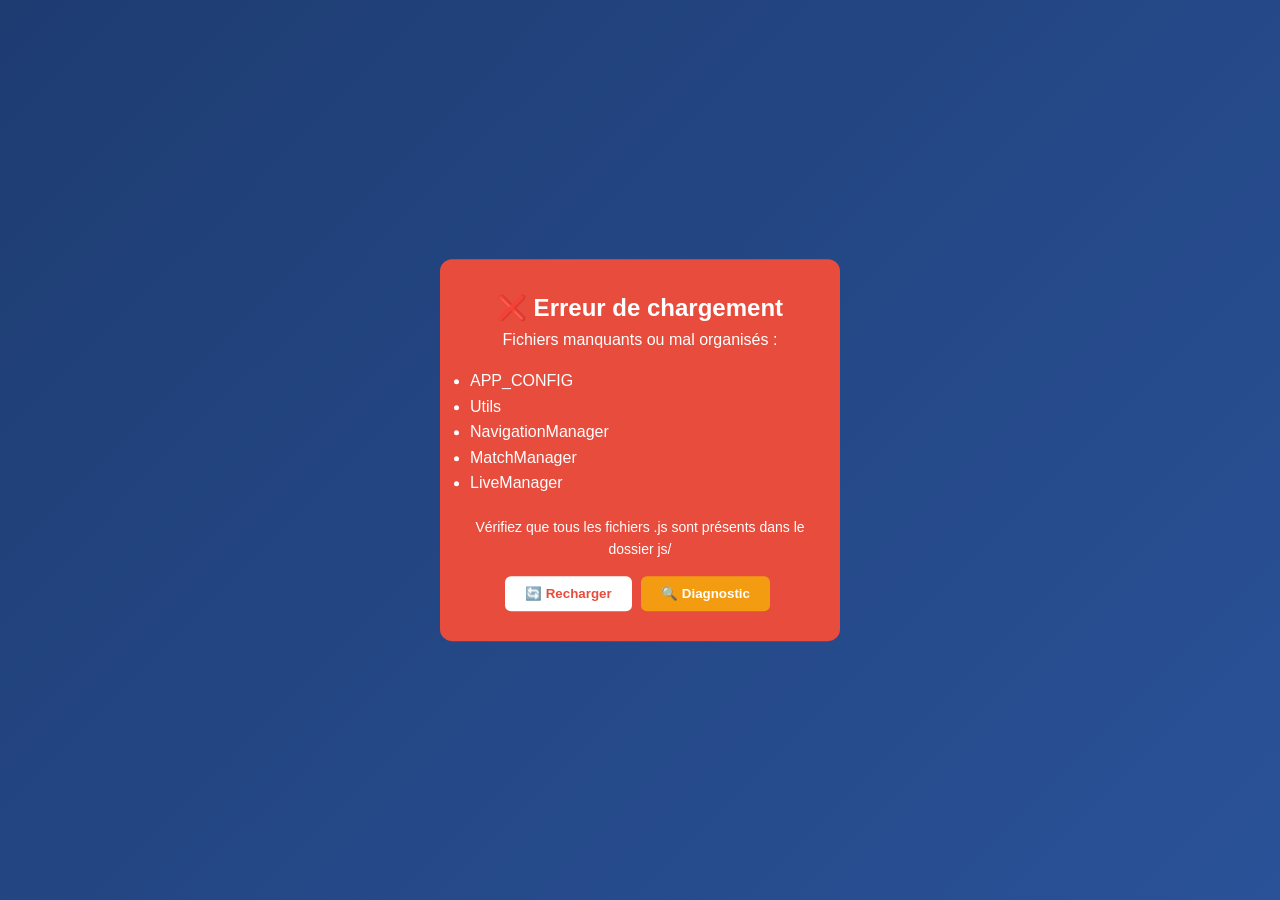
==== commit 67f724e0: "Rename index.html_save to index.html" ====
--- a/index.html
+++ b/index.html
@@ -3,418 +3,12 @@
 <head>
     <meta charset="UTF-8">
     <meta name="viewport" content="width=device-width, initial-scale=1.0">
-    <title>Football Stats - Application Complète</title>
-    <style>
-        /* Styles de base */
-        * {
-            margin: 0;
-            padding: 0;
-            box-sizing: border-box;
-        }
-        
-        body {
-            font-family: 'Segoe UI', Tahoma, Geneva, Verdana, sans-serif;
-            background: linear-gradient(135deg, #1e3c72 0%, #2a5298 100%);
-            min-height: 100vh;
-            color: #fff;
-            line-height: 1.6;
-        }
-        
-        .container {
-            max-width: 1200px;
-            margin: 0 auto;
-            padding: 20px;
-        }
-        
-        /* Header */
-        .header {
-            background: rgba(0,0,0,0.3);
-            padding: 15px;
-            text-align: center;
-            backdrop-filter: blur(10px);
-            border-bottom: 2px solid rgba(255,255,255,0.1);
-        }
-        
-        .header h1 {
-            font-size: 2.2em;
-            margin-bottom: 15px;
-            text-shadow: 0 2px 4px rgba(0,0,0,0.3);
-        }
-        
-        /* Navigation */
-        .navigation {
-            display: flex;
-            justify-content: center;
-            gap: 10px;
-            margin: 20px 0;
-            flex-wrap: wrap;
-        }
-        
-        /* Boutons */
-        .btn {
-            background: linear-gradient(45deg, #3498db, #2980b9);
-            color: white;
-            border: none;
-            padding: 12px 24px;
-            border-radius: 8px;
-            cursor: pointer;
-            font-weight: bold;
-            font-size: 14px;
-            transition: all 0.3s ease;
-            text-decoration: none;
-            display: inline-block;
-            min-width: 120px;
-            text-align: center;
-        }
-        
-        .btn:hover {
-            transform: translateY(-2px);
-            box-shadow: 0 4px 12px rgba(0,0,0,0.3);
-            filter: brightness(1.1);
-        }
-        
-        .btn-primary {
-            background: linear-gradient(45deg, #27ae60, #2ecc71);
-        }
-        
-        .btn-secondary {
-            background: linear-gradient(45deg, #e74c3c, #c0392b);
-        }
-        
-        .btn-warning {
-            background: linear-gradient(45deg, #f39c12, #e67e22);
-        }
-        
-        /* Pages */
-        .page {
-            display: none;
-            animation: fadeIn 0.3s ease-in;
-        }
-        
-        .page.active {
-            display: block;
-        }
-        
-        @keyframes fadeIn {
-            from { opacity: 0; transform: translateY(20px); }
-            to { opacity: 1; transform: translateY(0); }
-        }
-        
-        /* Cards */
-        .welcome-card,
-        .match-setup-card,
-        .settings-card,
-        .live-container {
-            background: rgba(255,255,255,0.1);
-            backdrop-filter: blur(10px);
-            border-radius: 16px;
-            padding: 30px;
-            margin: 20px 0;
-            border: 1px solid rgba(255,255,255,0.2);
-            box-shadow: 0 8px 32px rgba(0,0,0,0.1);
-        }
-        
-        .card h2 {
-            margin-bottom: 20px;
-            color: #fff;
-            text-align: center;
-            font-size: 1.8em;
-        }
-        
-        /* Forms */
-        .form-group {
-            margin-bottom: 20px;
-        }
-        
-        .form-group label {
-            display: block;
-            margin-bottom: 8px;
-            font-weight: 600;
-            color: #ecf0f1;
-        }
-        
-        .form-group input,
-        .form-group select,
-        .form-group textarea {
-            width: 100%;
-            padding: 12px;
-            border: 2px solid rgba(255,255,255,0.2);
-            border-radius: 8px;
-            background: rgba(255,255,255,0.1);
-            color: #fff;
-            font-size: 14px;
-            transition: all 0.3s ease;
-        }
-        
-        .form-group input:focus,
-        .form-group select:focus,
-        .form-group textarea:focus {
-            outline: none;
-            border-color: #3498db;
-            background: rgba(255,255,255,0.2);
-            box-shadow: 0 0 0 3px rgba(52, 152, 219, 0.2);
-        }
-        
-        /* Quick Actions */
-        .quick-actions {
-            display: flex;
-            gap: 15px;
-            justify-content: center;
-            margin: 30px 0;
-            flex-wrap: wrap;
-        }
-        
-        /* Vue Live - Structure FIXE pour mobile */
-        .live-header {
-            text-align: center;
-            margin-bottom: 20px;
-            padding-bottom: 15px;
-            border-bottom: 2px solid rgba(255,255,255,0.2);
-        }
-        
-        .live-score {
-            font-size: 2.5em;
-            font-weight: bold;
-            margin: 10px 0;
-            text-shadow: 0 2px 4px rgba(0,0,0,0.3);
-        }
-        
-        .live-time {
-            background: linear-gradient(45deg, #e74c3c, #c0392b);
-            color: white;
-            padding: 8px 16px;
-            border-radius: 20px;
-            display: inline-block;
-            font-weight: bold;
-            margin-bottom: 10px;
-        }
-        
-        .team-names {
-            display: flex;
-            justify-content: space-between;
-            align-items: center;
-            margin: 15px 0;
-            font-size: 1.2em;
-            font-weight: bold;
-        }
-        
-        /* Structure tableau FIXE pour maintenir la layout mobile */
-        .live-match-table {
-            display: table;
-            width: 100%;
-            table-layout: fixed;
-            border-collapse: separate;
-            border-spacing: 10px;
-            min-height: 400px;
-        }
-        
-        .live-table-row {
-            display: table-row;
-        }
-        
-        .live-table-cell {
-            display: table-cell;
-            vertical-align: top;
-            width: 33.33%;
-            background: rgba(255,255,255,0.05);
-            border-radius: 12px;
-            padding: 15px;
-            border: 1px solid rgba(255,255,255,0.1);
-        }
-        
-        .team-actions-column {
-            background: rgba(46, 204, 113, 0.1);
-            border-color: rgba(46, 204, 113, 0.3);
-        }
-        
-        .timeline-column {
-            background: rgba(52, 152, 219, 0.1);
-            border-color: rgba(52, 152, 219, 0.3);
-            text-align: center;
-        }
-        
-        .opponent-actions-column {
-            background: rgba(231, 76, 60, 0.1);
-            border-color: rgba(231, 76, 60, 0.3);
-        }
-        
-        .column-title {
-            font-weight: bold;
-            font-size: 1.1em;
-            margin-bottom: 15px;
-            text-align: center;
-            padding: 10px;
-            background: rgba(255,255,255,0.1);
-            border-radius: 8px;
-            text-transform: uppercase;
-            letter-spacing: 1px;
-        }
-        
-        /* Action buttons */
-        .action-buttons {
-            display: grid;
-            grid-template-columns: 1fr 1fr;
-            gap: 10px;
-            margin-bottom: 20px;
-        }
-        
-        .action-btn {
-            padding: 12px;
-            border: none;
-            border-radius: 8px;
-            color: white;
-            font-weight: bold;
-            cursor: pointer;
-            transition: all 0.3s ease;
-            font-size: 13px;
-            min-height: 44px;
-        }
-        
-        .action-btn:hover {
-            transform: translateY(-2px);
-            box-shadow: 0 4px 8px rgba(0,0,0,0.3);
-        }
-        
-        .action-btn.goal {
-            background: linear-gradient(45deg, #e74c3c, #c0392b);
-        }
-        
-        .action-btn.assist {
-            background: linear-gradient(45deg, #27ae60, #2ecc71);
-        }
-        
-        .action-btn.card {
-            background: linear-gradient(45deg, #f39c12, #e67e22);
-        }
-        
-        .action-btn.save {
-            background: linear-gradient(45deg, #3498db, #2980b9);
-        }
-        
-        /* Timeline */
-        .timeline-events {
-            max-height: 500px;
-            overflow-y: auto;
-            padding: 10px;
-            -webkit-overflow-scrolling: touch;
-        }
-        
-        .timeline-event {
-            background: rgba(255,255,255,0.1);
-            padding: 12px;
-            margin: 8px 0;
-            border-radius: 8px;
-            border-left: 4px solid #3498db;
-            animation: slideInTimeline 0.3s ease-out;
-        }
-        
-        .timeline-event.goal {
-            border-left-color: #e74c3c;
-            background: rgba(231, 76, 60, 0.1);
-        }
-        
-        @keyframes slideInTimeline {
-            from { 
-                opacity: 0; 
-                transform: translateY(-20px); 
-            }
-            to { 
-                opacity: 1; 
-                transform: translateY(0); 
-            }
-        }
-        
-        .event-time {
-            font-weight: bold;
-            color: #3498db;
-            margin-right: 10px;
-        }
-        
-        /* Notifications */
-        .notification {
-            position: fixed;
-            top: 20px;
-            right: 20px;
-            padding: 15px 20px;
-            border-radius: 8px;
-            color: white;
-            font-weight: bold;
-            z-index: 10000;
-            max-width: 300px;
-            box-shadow: 0 4px 12px rgba(0,0,0,0.3);
-            transform: translateX(100%);
-            transition: transform 0.3s ease;
-        }
-        
-        .notification.show {
-            transform: translateX(0);
-        }
-        
-        .notification.success {
-            background: linear-gradient(45deg, #27ae60, #2ecc71);
-        }
-        
-        .notification.error {
-            background: linear-gradient(45deg, #e74c3c, #c0392b);
-        }
-        
-        /* Mobile optimizations */
-        @media (max-width: 768px) {
-            .header h1 {
-                font-size: 1.8em;
-            }
-            
-            .navigation {
-                flex-direction: row;
-                justify-content: space-between;
-                gap: 5px;
-            }
-            
-            .navigation .btn {
-                flex: 1;
-                padding: 10px 8px;
-                font-size: 12px;
-                min-width: auto;
-            }
-            
-            .container {
-                padding: 10px;
-            }
-            
-            .live-match-table {
-                border-spacing: 5px;
-                font-size: 14px;
-            }
-            
-            .live-table-cell {
-                padding: 10px;
-            }
-            
-            .action-buttons {
-                grid-template-columns: 1fr;
-                gap: 8px;
-            }
-            
-            .quick-actions {
-                flex-direction: column;
-                gap: 10px;
-            }
-            
-            .quick-actions .btn {
-                width: 100%;
-            }
-            
-            .team-names {
-                flex-direction: column;
-                gap: 5px;
-                font-size: 1em;
-            }
-            
-            .live-score {
-                font-size: 2em;
-            }
-        }
-    </style>
+    <title>Football Stats - Application</title>
+    
+    <!-- CSS Modules -->
+    <link rel="stylesheet" href="styles/base.css">
+    <link rel="stylesheet" href="styles/mobile.css">
+    <link rel="stylesheet" href="styles/live.css">
 </head>
 <body>
     <div class="header">
@@ -448,52 +42,14 @@
         <div id="match" class="page">
             <div class="match-setup-card">
                 <h2>⚽ Configuration du Match</h2>
-                <div id="matchForm">
-                    <form id="newMatchForm" onsubmit="createNewMatch(event)">
-                        <div class="form-group">
-                            <label for="team1Name">Nom de votre équipe</label>
-                            <input type="text" id="team1Name" required placeholder="Entrez le nom de votre équipe" maxlength="30">
-                        </div>
-                        
-                        <div class="form-group">
-                            <label for="team2Name">Nom de l'équipe adverse</label>
-                            <input type="text" id="team2Name" required placeholder="Entrez le nom de l'équipe adverse" maxlength="30">
-                        </div>
-                        
-                        <div class="form-group">
-                            <label for="matchDuration">Durée du match (minutes)</label>
-                            <select id="matchDuration">
-                                <option value="45">45 minutes (une mi-temps)</option>
-                                <option value="90" selected>90 minutes (deux mi-temps)</option>
-                                <option value="120">120 minutes (avec prolongations)</option>
-                            </select>
-                        </div>
-                        
-                        <div class="quick-actions">
-                            <button type="submit" class="btn btn-primary">
-                                ⚽ Créer le match
-                            </button>
-                            <button type="button" class="btn btn-secondary" onclick="showPage('home')">
-                                ❌ Annuler
-                            </button>
-                        </div>
-                    </form>
-                </div>
+                <div id="matchForm"></div>
             </div>
         </div>
 
         <!-- Page Live -->
         <div id="live" class="page">
             <div class="live-container">
-                <div id="liveContent">
-                    <div style="text-align: center; padding: 50px;">
-                        <h2>⚠️ Aucun match en cours</h2>
-                        <p style="margin: 20px 0;">Créez un match pour accéder à la vue live.</p>
-                        <button class="btn btn-primary" onclick="showPage('match')">
-                            ⚽ Créer un nouveau match
-                        </button>
-                    </div>
-                </div>
+                <div id="liveContent"></div>
             </div>
         </div>
 
@@ -501,11 +57,7 @@
         <div id="settings" class="page">
             <div class="settings-card">
                 <h2>⚙️ Paramètres</h2>
-                <div id="settingsForm">
-                    <p style="text-align: center; margin: 20px 0;">
-                        Paramètres disponibles dans la version complète.
-                    </p>
-                </div>
+                <div id="settingsForm"></div>
             </div>
         </div>
     </div>
@@ -513,446 +65,165 @@
     <!-- Notifications -->
     <div id="notifications"></div>
 
-    <script>
-        // Variables globales
-        let currentMatch = null;
-        let stats = { team1: {}, team2: {} };
-        let events = [];
-        let players = [];
-        let currentTime = 0;
-        let isMatchRunning = false;
-        let matchTimer = null;
-        let currentPage = 'home';
-
-        // Configuration de base
-        const APP_CONFIG = {
-            name: 'Football Stats',
-            version: '2.0.0',
-            debug: true
-        };
-
-        // Utilitaires
-        const Utils = {
-            generateId: function() {
-                return Date.now().toString(36) + Math.random().toString(36).substr(2);
-            },
-            
-            formatMatchTime: function(seconds) {
-                const minutes = Math.floor(seconds / 60);
-                const remainingSeconds = seconds % 60;
-                return `${minutes.toString().padStart(2, '0')}:${remainingSeconds.toString().padStart(2, '0')}`;
-            },
-            
-            sanitizeString: function(str) {
-                if (typeof str !== 'string') return '';
-                return str.trim().replace(/[<>]/g, '');
-            }
-        };
-
-        // Gestionnaire de notifications
-        function showNotification(message, type = 'success') {
-            const notification = document.createElement('div');
-            notification.className = `notification ${type}`;
-            notification.textContent = message;
-            
-            document.body.appendChild(notification);
-            
-            setTimeout(() => {
-                notification.classList.add('show');
-            }, 100);
-            
-            setTimeout(() => {
-                notification.classList.remove('show');
-                setTimeout(() => {
-                    if (notification.parentNode) {
-                        notification.parentNode.removeChild(notification);
-                    }
-                }, 300);
-            }, 3000);
-        }
-
-        // Navigation
-        function showPage(pageId) {
-            // Masquer toutes les pages
-            const pages = document.querySelectorAll('.page');
-            pages.forEach(page => {
-                page.classList.remove('active');
+    <!-- Debug Mobile -->
+    <div id="mobileDebug" style="display: none;"></div>
+
+    <!-- JavaScript Modules - ORDRE CRITIQUE pour éviter les erreurs de dépendances -->
+    <script>
+        // 1. Configuration d'abord
+    </script>
+    <script src="js/config.js"></script>
+    
+    <script>
+        // 2. Utilitaires ensuite
+    </script>
+    <script src="js/utils.js"></script>
+    
+    <script>
+        // 3. Après utils, on peut charger storage qui utilise Utils
+    </script>
+    <script src="js/storage.js"></script>
+    
+    <script>
+        // 4. Navigation qui peut utiliser storage et utils
+    </script>
+    <script src="js/navigation.js"></script>
+    
+    <script>
+        // 5. Modules fonctionnels qui utilisent tout ce qui précède
+    </script>
+    <script src="js/match.js"></script>
+    <script src="js/live.js"></script>
+    <script src="js/mobile.js"></script>
+    
+    <script>
+        // 6. App principal en dernier car il utilise tous les autres
+    </script>
+    <script src="js/app.js"></script>
+
+    <script>
+        // Vérification des dépendances avant initialisation
+        document.addEventListener('DOMContentLoaded', function() {
+            console.log('📋 Vérification des dépendances...');
+            
+            // Liste des dépendances critiques
+            const dependencies = [
+                'APP_CONFIG',
+                'Utils', 
+                'StorageManager',
+                'NavigationManager',
+                'MatchManager',
+                'LiveManager'
+            ];
+            
+            const missing = [];
+            dependencies.forEach(dep => {
+                if (typeof window[dep] === 'undefined') {
+                    missing.push(dep);
+                    console.error('❌ Dépendance manquante:', dep);
+                }
             });
             
-            // Afficher la page demandée
-            const targetPage = document.getElementById(pageId);
-            if (targetPage) {
-                targetPage.classList.add('active');
-                currentPage = pageId;
-                
-                if (pageId === 'home') {
-                    loadSavedMatches();
-                }
-            }
-        }
-
-        // Gestion des matchs
-        function createNewMatch(event) {
-            event.preventDefault();
-            
-            const team1Name = document.getElementById('team1Name').value.trim();
-            const team2Name = document.getElementById('team2Name').value.trim();
-            const duration = parseInt(document.getElementById('matchDuration').value);
-            
-            if (!team1Name || !team2Name) {
-                showNotification('Veuillez remplir tous les champs', 'error');
+            if (missing.length > 0) {
+                // Afficher l'erreur à l'utilisateur
+                document.body.innerHTML = `
+                    <div style="
+                        position: fixed;
+                        top: 50%;
+                        left: 50%;
+                        transform: translate(-50%, -50%);
+                        background: #e74c3c;
+                        color: white;
+                        padding: 30px;
+                        border-radius: 12px;
+                        text-align: center;
+                        font-family: sans-serif;
+                        max-width: 400px;
+                        z-index: 10000;
+                    ">
+                        <h2>❌ Erreur de chargement</h2>
+                        <p>Fichiers manquants ou mal organisés :</p>
+                        <ul style="text-align: left; margin: 15px 0;">
+                            ${missing.map(dep => `<li>${dep}</li>`).join('')}
+                        </ul>
+                        <p style="font-size: 14px; margin-top: 20px;">
+                            Vérifiez que tous les fichiers .js sont présents dans le dossier js/
+                        </p>
+                        <button onclick="location.reload()" style="
+                            background: white;
+                            color: #e74c3c;
+                            border: none;
+                            padding: 10px 20px;
+                            border-radius: 6px;
+                            margin-top: 15px;
+                            cursor: pointer;
+                            font-weight: bold;
+                        ">
+                            🔄 Recharger
+                        </button>
+                        <button onclick="window.open('check.html', '_blank')" style="
+                            background: #f39c12;
+                            color: white;
+                            border: none;
+                            padding: 10px 20px;
+                            border-radius: 6px;
+                            margin: 15px 5px 0 5px;
+                            cursor: pointer;
+                            font-weight: bold;
+                        ">
+                            🔍 Diagnostic
+                        </button>
+                    </div>
+                `;
                 return;
             }
             
-            if (team1Name.toLowerCase() === team2Name.toLowerCase()) {
-                showNotification('Les noms d\'équipes doivent être différents', 'error');
-                return;
-            }
-            
-            // Créer le match
-            currentMatch = {
-                id: Utils.generateId(),
-                team1: { name: Utils.sanitizeString(team1Name) },
-                team2: { name: Utils.sanitizeString(team2Name) },
-                duration: duration,
-                score: { team1: 0, team2: 0 },
-                isLive: true,
-                startTime: Date.now()
-            };
-            
-            // Initialiser les données
-            stats = {
-                team1: { goals: 0, assists: 0, cards: 0 },
-                team2: { goals: 0, assists: 0, cards: 0 }
-            };
-            events = [];
-            currentTime = 0;
-            
-            showNotification('Match créé !', 'success');
-            startMatch();
-        }
-
-        function startMatch() {
-            if (!currentMatch) return;
-            
-            showLiveMatch();
-            showPage('live');
-            startTimer();
-            showNotification('Match lancé !', 'success');
-        }
-
-        function startTimer() {
-            isMatchRunning = true;
-            
-            if (matchTimer) {
-                clearInterval(matchTimer);
-            }
-            
-            matchTimer = setInterval(() => {
-                if (isMatchRunning) {
-                    currentTime++;
-                    updateTimerDisplay();
+            console.log('✅ Toutes les dépendances sont chargées');
+            console.log('🚀 Initialisation de l\'application...');
+            
+            // Initialiser l'application
+            try {
+                if (typeof FootballStatsApp !== 'undefined' && FootballStatsApp.initialize) {
+                    FootballStatsApp.initialize();
+                } else if (typeof initializeApp === 'function') {
+                    initializeApp();
+                } else {
+                    throw new Error('Fonction d\'initialisation non trouvée');
                 }
-            }, 1000);
-        }
-
-        function updateTimerDisplay() {
-            const timerElement = document.getElementById('matchTimer');
-            if (timerElement) {
-                timerElement.textContent = Utils.formatMatchTime(currentTime);
-            }
-        }
-
-        function toggleMatch() {
-            isMatchRunning = !isMatchRunning;
-            const toggleButton = document.getElementById('toggleMatchButton');
-            if (toggleButton) {
-                toggleButton.textContent = isMatchRunning ? '⏸️ Pause' : '▶️ Reprendre';
-            }
-            showNotification(isMatchRunning ? 'Match repris' : 'Match en pause', 'success');
-        }
-
-        function endMatch() {
-            if (confirm('Êtes-vous sûr de vouloir terminer le match ?')) {
-                isMatchRunning = false;
-                if (matchTimer) {
-                    clearInterval(matchTimer);
-                    matchTimer = null;
-                }
-                showNotification('Match terminé !', 'success');
-                
-                // Afficher le résumé
-                showMatchSummary();
-            }
-        }
-
-        function showLiveMatch() {
-            if (!currentMatch) return;
-            
-            const liveContent = document.getElementById('liveContent');
-            liveContent.innerHTML = `
-                <div class="live-header">
-                    <div class="live-time">
-                        <span id="matchTimer">00:00</span>
-                    </div>
-                    
-                    <div class="team-names">
-                        <span class="team1-name">${currentMatch.team1.name}</span>
-                        <span class="live-score" id="liveScore">${currentMatch.score.team1} - ${currentMatch.score.team2}</span>
-                        <span class="team2-name">${currentMatch.team2.name}</span>
-                    </div>
-                    
-                    <div style="text-align: center; margin: 15px 0;">
-                        <button id="toggleMatchButton" class="btn btn-warning" onclick="toggleMatch()">
-                            ⏸️ Pause
+            } catch (error) {
+                console.error('❌ Erreur d\'initialisation:', error);
+                document.body.innerHTML = `
+                    <div style="
+                        position: fixed;
+                        top: 50%;
+                        left: 50%;
+                        transform: translate(-50%, -50%);
+                        background: #e74c3c;
+                        color: white;
+                        padding: 30px;
+                        border-radius: 12px;
+                        text-align: center;
+                        font-family: sans-serif;
+                        max-width: 400px;
+                    ">
+                        <h2>❌ Erreur d'initialisation</h2>
+                        <p>${error.message}</p>
+                        <button onclick="location.reload()" style="
+                            background: white;
+                            color: #e74c3c;
+                            border: none;
+                            padding: 10px 20px;
+                            border-radius: 6px;
+                            margin-top: 15px;
+                            cursor: pointer;
+                            font-weight: bold;
+                        ">
+                            🔄 Recharger
                         </button>
-                        <button class="btn btn-secondary" onclick="endMatch()">
-                            🏁 Terminer
-                        </button>
-                    </div>
-                </div>
-                
-                <!-- Structure tableau FIXE pour maintenir la disposition mobile -->
-                <div class="live-match-table">
-                    <div class="live-table-row">
-                        <!-- Colonne actions équipe 1 -->
-                        <div class="live-table-cell team-actions-column">
-                            <div class="column-title">🟢 ${currentMatch.team1.name}</div>
-                            <div class="action-buttons">
-                                <button class="action-btn goal" onclick="addEvent('team1', 'goal')">
-                                    ⚽ But
-                                </button>
-                                <button class="action-btn assist" onclick="addEvent('team1', 'assist')">
-                                    🎯 Passe D.
-                                </button>
-                                <button class="action-btn card" onclick="addEvent('team1', 'yellow_card')">
-                                    🟨 Carton J.
-                                </button>
-                                <button class="action-btn card" onclick="addEvent('team1', 'red_card')">
-                                    🟥 Carton R.
-                                </button>
-                            </div>
-                            <div style="text-align: center; margin-top: 15px;">
-                                <div>⚽ Buts: ${stats.team1.goals}</div>
-                                <div>🎯 Passes D.: ${stats.team1.assists}</div>
-                                <div>🟨 Cartons: ${stats.team1.cards}</div>
-                            </div>
-                        </div>
-                        
-                        <!-- Colonne timeline centrale -->
-                        <div class="live-table-cell timeline-column">
-                            <div class="column-title">📈 Timeline</div>
-                            <div class="timeline-events" id="timelineEvents">
-                                ${events.length === 0 ? 
-                                    '<div style="text-align: center; padding: 40px; opacity: 0.7;">🕘 Aucun événement pour le moment</div>' : 
-                                    events.map(event => createEventHTML(event)).join('')
-                                }
-                            </div>
-                        </div>
-                        
-                        <!-- Colonne actions équipe 2 -->
-                        <div class="live-table-cell opponent-actions-column">
-                            <div class="column-title">🔴 ${currentMatch.team2.name}</div>
-                            <div class="action-buttons">
-                                <button class="action-btn goal" onclick="addEvent('team2', 'goal')">
-                                    ⚽ But
-                                </button>
-                                <button class="action-btn assist" onclick="addEvent('team2', 'assist')">
-                                    🎯 Passe D.
-                                </button>
-                                <button class="action-btn card" onclick="addEvent('team2', 'yellow_card')">
-                                    🟨 Carton J.
-                                </button>
-                                <button class="action-btn card" onclick="addEvent('team2', 'red_card')">
-                                    🟥 Carton R.
-                                </button>
-                            </div>
-                            <div style="text-align: center; margin-top: 15px;">
-                                <div>⚽ Buts: ${stats.team2.goals}</div>
-                                <div>🎯 Passes D.: ${stats.team2.assists}</div>
-                                <div>🟨 Cartons: ${stats.team2.cards}</div>
-                            </div>
-                        </div>
-                    </div>
-                </div>
-            `;
-        }
-
-        function addEvent(teamKey, eventType) {
-            if (!currentMatch) return;
-            
-            const event = {
-                id: Utils.generateId(),
-                type: eventType,
-                team: teamKey,
-                time: currentTime,
-                description: createEventDescription(eventType, teamKey)
-            };
-            
-            // Ajouter l'événement
-            events.unshift(event);
-            
-            // Mettre à jour les statistiques
-            updateStats(teamKey, eventType);
-            
-            // Mettre à jour l'affichage
-            updateLiveDisplay();
-            
-            const icons = {
-                goal: '⚽',
-                assist: '🎯',
-                yellow_card: '🟨',
-                red_card: '🟥'
-            };
-            
-            showNotification(`${icons[eventType]} ${event.description}`, 'success');
-        }
-
-        function createEventDescription(eventType, teamKey) {
-            const teamName = currentMatch[teamKey].name;
-            const time = Utils.formatMatchTime(currentTime);
-            
-            const descriptions = {
-                goal: `But de ${teamName} (${time})`,
-                assist: `Passe décisive de ${teamName} (${time})`,
-                yellow_card: `Carton jaune pour ${teamName} (${time})`,
-                red_card: `Carton rouge pour ${teamName} (${time})`
-            };
-            
-            return descriptions[eventType] || `Événement ${eventType} (${time})`;
-        }
-
-        function updateStats(teamKey, eventType) {
-            if (eventType === 'goal') {
-                stats[teamKey].goals++;
-                currentMatch.score[teamKey]++;
-            } else if (eventType === 'assist') {
-                stats[teamKey].assists++;
-            } else if (eventType === 'yellow_card' || eventType === 'red_card') {
-                stats[teamKey].cards++;
-            }
-        }
-
-        function createEventHTML(event) {
-            const icons = {
-                goal: '⚽',
-                assist: '🎯',
-                yellow_card: '🟨',
-                red_card: '🟥'
-            };
-            
-            return `
-                <div class="timeline-event ${event.type}">
-                    <span class="event-time">${Utils.formatMatchTime(event.time)}</span>
-                    <span>${icons[event.type]} ${event.description}</span>
-                    <button onclick="removeEvent('${event.id}')" style="float: right; background: none; border: none; color: #e74c3c; cursor: pointer;">❌</button>
-                </div>
-            `;
-        }
-
-        function removeEvent(eventId) {
-            if (!confirm('Supprimer cet événement ?')) return;
-            
-            const eventIndex = events.findIndex(e => e.id === eventId);
-            if (eventIndex !== -1) {
-                const event = events[eventIndex];
-                
-                // Reverser les stats
-                if (event.type === 'goal') {
-                    stats[event.team].goals--;
-                    currentMatch.score[event.team]--;
-                } else if (event.type === 'assist') {
-                    stats[event.team].assists--;
-                } else if (event.type === 'yellow_card' || event.type === 'red_card') {
-                    stats[event.team].cards--;
-                }
-                
-                events.splice(eventIndex, 1);
-                updateLiveDisplay();
-                showNotification('Événement supprimé', 'success');
-            }
-        }
-
-        function updateLiveDisplay() {
-            // Mettre à jour le score
-            const scoreElement = document.getElementById('liveScore');
-            if (scoreElement && currentMatch) {
-                scoreElement.textContent = `${currentMatch.score.team1} - ${currentMatch.score.team2}`;
-            }
-            
-            // Mettre à jour la timeline
-            const timelineElement = document.getElementById('timelineEvents');
-            if (timelineElement) {
-                if (events.length === 0) {
-                    timelineElement.innerHTML = '<div style="text-align: center; padding: 40px; opacity: 0.7;">🕘 Aucun événement pour le moment</div>';
-                } else {
-                    timelineElement.innerHTML = events.map(event => createEventHTML(event)).join('');
-                }
-            }
-            
-            // Mettre à jour les stats dans les colonnes
-            showLiveMatch();
-        }
-
-        function showMatchSummary() {
-            const liveContent = document.getElementById('liveContent');
-            if (liveContent && currentMatch) {
-                const score = currentMatch.score;
-                
-                liveContent.innerHTML = `
-                    <div style="text-align: center; padding: 50px;">
-                        <h2>🏆 Match terminé !</h2>
-                        
-                        <div style="font-size: 2em; margin: 20px 0; padding: 20px; background: rgba(46, 204, 113, 0.2); border-radius: 12px;">
-                            ${currentMatch.team1.name} ${score.team1} - ${score.team2} ${currentMatch.team2.name}
-                        </div>
-                        
-                        <div style="margin: 20px 0;">
-                            <p>⏱️ Durée: ${Utils.formatMatchTime(currentTime)}</p>
-                            <p>📊 Total événements: ${events.length}</p>
-                        </div>
-                        
-                        <div style="margin-top: 30px;">
-                            <button class="btn btn-primary" onclick="showPage('home')">
-                                🏠 Retour à l'accueil
-                            </button>
-                            <button class="btn btn-secondary" onclick="startNewMatch()">
-                                ⚽ Nouveau match
-                            </button>
-                        </div>
                     </div>
                 `;
             }
-        }
-
-        // Fonctions de navigation
-        function startNewMatch() {
-            showPage('match');
-        }
-
-        function loadSavedMatches() {
-            const savedMatchesDiv = document.getElementById('savedMatches');
-            if (savedMatchesDiv) {
-                savedMatchesDiv.innerHTML = `
-                    <div style="text-align: center; margin: 30px 0; padding: 20px; background: rgba(255,255,255,0.05); border-radius: 12px;">
-                        <h3>📁 Matchs sauvegardés</h3>
-                        <p style="opacity: 0.8;">Fonctionnalité de sauvegarde disponible dans la version complète.</p>
-                        ${currentMatch ? `
-                            <button class="btn btn-primary" onclick="showPage('live')" style="margin-top: 15px;">
-                                🔴 Retour au match en cours
-                            </button>
-                        ` : ''}
-                    </div>
-                `;
-            }
-        }
-
-        // Initialisation
-        document.addEventListener('DOMContentLoaded', function() {
-            console.log('🎉 Football Stats - Version simplifiée chargée !');
-            showNotification('⚽ Football Stats prêt !', 'success');
-            loadSavedMatches();
         });
     </script>
 </body>
-</html>+</html>
--- a/styles/base.css
+++ b/styles/base.css
@@ -0,0 +1,241 @@
+/* Styles de base pour l'application Football Stats */
+
+* {
+    margin: 0;
+    padding: 0;
+    box-sizing: border-box;
+}
+
+body {
+    font-family: 'Segoe UI', Tahoma, Geneva, Verdana, sans-serif;
+    background: linear-gradient(135deg, #1e3c72 0%, #2a5298 100%);
+    min-height: 100vh;
+    color: #fff;
+    line-height: 1.6;
+}
+
+.container {
+    max-width: 1200px;
+    margin: 0 auto;
+    padding: 20px;
+}
+
+/* Header */
+.header {
+    background: rgba(0,0,0,0.3);
+    padding: 15px;
+    text-align: center;
+    backdrop-filter: blur(10px);
+    border-bottom: 2px solid rgba(255,255,255,0.1);
+}
+
+.header h1 {
+    font-size: 2.2em;
+    margin-bottom: 15px;
+    text-shadow: 0 2px 4px rgba(0,0,0,0.3);
+}
+
+/* Navigation */
+.navigation {
+    display: flex;
+    justify-content: center;
+    gap: 10px;
+    margin: 20px 0;
+    flex-wrap: wrap;
+}
+
+/* Boutons */
+.btn {
+    background: linear-gradient(45deg, #3498db, #2980b9);
+    color: white;
+    border: none;
+    padding: 12px 24px;
+    border-radius: 8px;
+    cursor: pointer;
+    font-weight: bold;
+    font-size: 14px;
+    transition: all 0.3s ease;
+    text-decoration: none;
+    display: inline-block;
+    min-width: 120px;
+    text-align: center;
+}
+
+.btn:hover {
+    transform: translateY(-2px);
+    box-shadow: 0 4px 12px rgba(0,0,0,0.3);
+    filter: brightness(1.1);
+}
+
+.btn:active {
+    transform: translateY(0);
+}
+
+.btn-small {
+    padding: 8px 16px;
+    font-size: 12px;
+    min-width: 80px;
+}
+
+.btn-primary {
+    background: linear-gradient(45deg, #27ae60, #2ecc71);
+}
+
+.btn-secondary {
+    background: linear-gradient(45deg, #e74c3c, #c0392b);
+}
+
+.btn-warning {
+    background: linear-gradient(45deg, #f39c12, #e67e22);
+}
+
+.btn-info {
+    background: linear-gradient(45deg, #9b59b6, #8e44ad);
+}
+
+.btn:disabled {
+    opacity: 0.6;
+    cursor: not-allowed;
+    transform: none !important;
+}
+
+/* Pages */
+.page {
+    display: none;
+    animation: fadeIn 0.3s ease-in;
+}
+
+.page.active {
+    display: block;
+}
+
+@keyframes fadeIn {
+    from { opacity: 0; transform: translateY(20px); }
+    to { opacity: 1; transform: translateY(0); }
+}
+
+/* Cards */
+.welcome-card,
+.match-setup-card,
+.settings-card {
+    background: rgba(255,255,255,0.1);
+    backdrop-filter: blur(10px);
+    border-radius: 16px;
+    padding: 30px;
+    margin: 20px 0;
+    border: 1px solid rgba(255,255,255,0.2);
+    box-shadow: 0 8px 32px rgba(0,0,0,0.1);
+}
+
+.card h2 {
+    margin-bottom: 20px;
+    color: #fff;
+    text-align: center;
+    font-size: 1.8em;
+}
+
+/* Forms */
+.form-group {
+    margin-bottom: 20px;
+}
+
+.form-group label {
+    display: block;
+    margin-bottom: 8px;
+    font-weight: 600;
+    color: #ecf0f1;
+}
+
+.form-group input,
+.form-group select,
+.form-group textarea {
+    width: 100%;
+    padding: 12px;
+    border: 2px solid rgba(255,255,255,0.2);
+    border-radius: 8px;
+    background: rgba(255,255,255,0.1);
+    color: #fff;
+    font-size: 14px;
+    transition: all 0.3s ease;
+}
+
+.form-group input:focus,
+.form-group select:focus,
+.form-group textarea:focus {
+    outline: none;
+    border-color: #3498db;
+    background: rgba(255,255,255,0.2);
+    box-shadow: 0 0 0 3px rgba(52, 152, 219, 0.2);
+}
+
+.form-group input::placeholder,
+.form-group textarea::placeholder {
+    color: rgba(255,255,255,0.6);
+}
+
+/* Quick Actions */
+.quick-actions {
+    display: flex;
+    gap: 15px;
+    justify-content: center;
+    margin: 30px 0;
+    flex-wrap: wrap;
+}
+
+/* Notifications */
+.notification {
+    position: fixed;
+    top: 20px;
+    right: 20px;
+    padding: 15px 20px;
+    border-radius: 8px;
+    color: white;
+    font-weight: bold;
+    z-index: 10000;
+    max-width: 300px;
+    box-shadow: 0 4px 12px rgba(0,0,0,0.3);
+    transform: translateX(100%);
+    transition: transform 0.3s ease;
+}
+
+.notification.show {
+    transform: translateX(0);
+}
+
+.notification.success {
+    background: linear-gradient(45deg, #27ae60, #2ecc71);
+}
+
+.notification.error {
+    background: linear-gradient(45deg, #e74c3c, #c0392b);
+}
+
+.notification.info {
+    background: linear-gradient(45deg, #3498db, #2980b9);
+}
+
+.notification.warning {
+    background: linear-gradient(45deg, #f39c12, #e67e22);
+}
+
+/* Loading spinner */
+.loading-spinner {
+    display: inline-block;
+    width: 20px;
+    height: 20px;
+    border: 3px solid rgba(255,255,255,0.3);
+    border-radius: 50%;
+    border-top-color: #fff;
+    animation: spin 1s ease-in-out infinite;
+}
+
+@keyframes spin {
+    to { transform: rotate(360deg); }
+}
+
+/* Utilities */
+.text-center { text-align: center; }
+.mt-20 { margin-top: 20px; }
+.mb-20 { margin-bottom: 20px; }
+.hidden { display: none !important; }
+.visible { display: block !important; }
--- a/styles/mobile.css
+++ b/styles/mobile.css
@@ -0,0 +1,210 @@
+/* Styles optimisés pour mobile - Football Stats */
+
+/* Media queries pour mobile */
+@media (max-width: 768px) {
+    
+    /* Header mobile */
+    .header {
+        padding: 10px;
+    }
+    
+    .header h1 {
+        font-size: 1.8em;
+        margin-bottom: 10px;
+    }
+    
+    /* Navigation mobile */
+    .navigation {
+        flex-direction: row;
+        justify-content: space-between;
+        gap: 5px;
+        margin: 10px 0;
+    }
+    
+    .navigation .btn {
+        flex: 1;
+        padding: 10px 8px;
+        font-size: 12px;
+        min-width: auto;
+    }
+    
+    /* Container mobile */
+    .container {
+        padding: 10px;
+    }
+    
+    /* Cards mobile */
+    .welcome-card,
+    .match-setup-card,
+    .settings-card {
+        padding: 20px;
+        margin: 10px 0;
+        border-radius: 12px;
+    }
+    
+    /* Forms mobile */
+    .form-group input,
+    .form-group select,
+    .form-group textarea {
+        padding: 15px;
+        font-size: 16px; /* Évite le zoom sur iOS */
+        border-radius: 6px;
+    }
+    
+    /* Quick actions mobile */
+    .quick-actions {
+        flex-direction: column;
+        gap: 10px;
+        margin: 20px 0;
+    }
+    
+    .quick-actions .btn {
+        width: 100%;
+        padding: 15px;
+        font-size: 16px;
+    }
+    
+    /* Notifications mobile */
+    .notification {
+        top: 10px;
+        right: 10px;
+        left: 10px;
+        max-width: none;
+        transform: translateY(-100%);
+    }
+    
+    .notification.show {
+        transform: translateY(0);
+    }
+}
+
+/* Styles spécifiques pour très petits écrans */
+@media (max-width: 480px) {
+    
+    .header h1 {
+        font-size: 1.5em;
+    }
+    
+    .navigation .btn {
+        padding: 8px 6px;
+        font-size: 11px;
+    }
+    
+    .welcome-card,
+    .match-setup-card,
+    .settings-card {
+        padding: 15px;
+        border-radius: 8px;
+    }
+    
+    .card h2 {
+        font-size: 1.4em;
+    }
+}
+
+/* Optimisations tactiles */
+@media (pointer: coarse) {
+    
+    /* Augmenter la zone de touch */
+    .btn {
+        min-height: 44px;
+        padding: 12px 20px;
+    }
+    
+    .form-group input,
+    .form-group select,
+    .form-group textarea {
+        min-height: 44px;
+    }
+    
+    /* Éviter le zoom sur focus (iOS) */
+    .form-group input,
+    .form-group select,
+    .form-group textarea {
+        font-size: 16px;
+    }
+}
+
+/* Orientation paysage sur mobile */
+@media (max-width: 768px) and (orientation: landscape) {
+    
+    .header {
+        padding: 8px;
+    }
+    
+    .header h1 {
+        font-size: 1.6em;
+        margin-bottom: 8px;
+    }
+    
+    .navigation {
+        margin: 8px 0;
+    }
+    
+    .container {
+        padding: 8px;
+    }
+    
+    .welcome-card,
+    .match-setup-card,
+    .settings-card {
+        padding: 15px;
+        margin: 8px 0;
+    }
+}
+
+/* Dark mode support pour mobile */
+@media (prefers-color-scheme: dark) {
+    
+    .form-group input,
+    .form-group select,
+    .form-group textarea {
+        background: rgba(0,0,0,0.3);
+        border-color: rgba(255,255,255,0.3);
+    }
+    
+    .welcome-card,
+    .match-setup-card,
+    .settings-card {
+        background: rgba(0,0,0,0.2);
+        border-color: rgba(255,255,255,0.1);
+    }
+}
+
+/* Améliorations de performance mobile */
+* {
+    -webkit-tap-highlight-color: transparent;
+    -webkit-touch-callout: none;
+    -webkit-user-select: none;
+    -moz-user-select: none;
+    -ms-user-select: none;
+    user-select: none;
+}
+
+input, textarea, select {
+    -webkit-user-select: text;
+    -moz-user-select: text;
+    -ms-user-select: text;
+    user-select: text;
+}
+
+/* Smooth scrolling sur mobile */
+body {
+    -webkit-overflow-scrolling: touch;
+    overflow-x: hidden;
+}
+
+/* Éviter le scroll horizontal */
+.container {
+    overflow-x: hidden;
+}
+
+/* Optimisation des animations sur mobile */
+@media (prefers-reduced-motion: reduce) {
+    
+    * {
+        animation-duration: 0.01ms !important;
+        animation-iteration-count: 1 !important;
+        transition-duration: 0.01ms !important;
+    }
+}
--- a/styles/live.css
+++ b/styles/live.css
@@ -0,0 +1,380 @@
+/* Styles pour la vue live - Football Stats */
+
+/* Container principal du live */
+.live-container {
+    background: rgba(255,255,255,0.1);
+    backdrop-filter: blur(10px);
+    border-radius: 16px;
+    padding: 20px;
+    margin: 20px 0;
+    border: 1px solid rgba(255,255,255,0.2);
+    min-height: 600px;
+}
+
+/* En-tête du match live */
+.live-header {
+    text-align: center;
+    margin-bottom: 20px;
+    padding-bottom: 15px;
+    border-bottom: 2px solid rgba(255,255,255,0.2);
+}
+
+.live-score {
+    font-size: 2.5em;
+    font-weight: bold;
+    margin: 10px 0;
+    text-shadow: 0 2px 4px rgba(0,0,0,0.3);
+}
+
+.live-time {
+    background: linear-gradient(45deg, #e74c3c, #c0392b);
+    color: white;
+    padding: 8px 16px;
+    border-radius: 20px;
+    display: inline-block;
+    font-weight: bold;
+    margin-bottom: 10px;
+}
+
+.team-names {
+    display: flex;
+    justify-content: space-between;
+    align-items: center;
+    margin: 15px 0;
+    font-size: 1.2em;
+    font-weight: bold;
+}
+
+/* Structure tableau FIXE pour maintenir la layout */
+.live-match-table {
+    display: table;
+    width: 100%;
+    table-layout: fixed;
+    border-collapse: separate;
+    border-spacing: 10px;
+    min-height: 400px;
+}
+
+.live-table-row {
+    display: table-row;
+}
+
+.live-table-cell {
+    display: table-cell;
+    vertical-align: top;
+    width: 33.33%;
+    background: rgba(255,255,255,0.05);
+    border-radius: 12px;
+    padding: 15px;
+    border: 1px solid rgba(255,255,255,0.1);
+}
+
+/* Colonnes spécifiques */
+.team-actions-column {
+    background: rgba(46, 204, 113, 0.1);
+    border-color: rgba(46, 204, 113, 0.3);
+}
+
+.timeline-column {
+    background: rgba(52, 152, 219, 0.1);
+    border-color: rgba(52, 152, 219, 0.3);
+    text-align: center;
+}
+
+.opponent-actions-column {
+    background: rgba(231, 76, 60, 0.1);
+    border-color: rgba(231, 76, 60, 0.3);
+}
+
+/* Titres des colonnes */
+.column-title {
+    font-weight: bold;
+    font-size: 1.1em;
+    margin-bottom: 15px;
+    text-align: center;
+    padding: 10px;
+    background: rgba(255,255,255,0.1);
+    border-radius: 8px;
+    text-transform: uppercase;
+    letter-spacing: 1px;
+}
+
+/* Timeline centrale */
+.timeline-events {
+    max-height: 500px;
+    overflow-y: auto;
+    padding: 10px;
+    -webkit-overflow-scrolling: touch;
+}
+
+.timeline-event {
+    background: rgba(255,255,255,0.1);
+    padding: 12px;
+    margin: 8px 0;
+    border-radius: 8px;
+    border-left: 4px solid #3498db;
+    position: relative;
+    animation: slideInTimeline 0.3s ease-out;
+}
+
+.timeline-event.goal {
+    border-left-color: #e74c3c;
+    background: rgba(231, 76, 60, 0.1);
+}
+
+.timeline-event.card {
+    border-left-color: #f39c12;
+    background: rgba(243, 156, 18, 0.1);
+}
+
+.timeline-event.substitution {
+    border-left-color: #9b59b6;
+    background: rgba(155, 89, 182, 0.1);
+}
+
+@keyframes slideInTimeline {
+    from { 
+        opacity: 0; 
+        transform: translateY(-20px); 
+    }
+    to { 
+        opacity: 1; 
+        transform: translateY(0); 
+    }
+}
+
+.event-time {
+    font-weight: bold;
+    color: #3498db;
+    margin-right: 10px;
+}
+
+.event-description {
+    color: #ecf0f1;
+}
+
+/* Actions des équipes */
+.team-actions,
+.opponent-actions {
+    max-height: 500px;
+    overflow-y: auto;
+    -webkit-overflow-scrolling: touch;
+}
+
+.action-buttons {
+    display: grid;
+    grid-template-columns: 1fr 1fr;
+    gap: 10px;
+    margin-bottom: 20px;
+}
+
+.action-btn {
+    padding: 12px;
+    border: none;
+    border-radius: 8px;
+    color: white;
+    font-weight: bold;
+    cursor: pointer;
+    transition: all 0.3s ease;
+    font-size: 13px;
+    min-height: 44px;
+}
+
+.action-btn:hover {
+    transform: translateY(-2px);
+    box-shadow: 0 4px 8px rgba(0,0,0,0.3);
+}
+
+.action-btn.goal {
+    background: linear-gradient(45deg, #e74c3c, #c0392b);
+}
+
+.action-btn.assist {
+    background: linear-gradient(45deg, #27ae60, #2ecc71);
+}
+
+.action-btn.card {
+    background: linear-gradient(45deg, #f39c12, #e67e22);
+}
+
+.action-btn.substitution {
+    background: linear-gradient(45deg, #9b59b6, #8e44ad);
+}
+
+.action-btn.save {
+    background: linear-gradient(45deg, #3498db, #2980b9);
+}
+
+.action-btn.foul {
+    background: linear-gradient(45deg, #95a5a6, #7f8c8d);
+}
+
+/* Mobile - MAINTENIR la structure tableau */
+@media (max-width: 768px) {
+    
+    .live-container {
+        padding: 15px;
+        margin: 10px 0;
+    }
+    
+    .live-score {
+        font-size: 2em;
+    }
+    
+    .team-names {
+        font-size: 1em;
+        flex-direction: column;
+        gap: 5px;
+    }
+    
+    /* IMPORTANT: Maintenir le tableau même sur mobile */
+    .live-match-table {
+        display: table !important;
+        width: 100% !important;
+        table-layout: fixed !important;
+        border-spacing: 5px;
+        font-size: 14px;
+    }
+    
+    .live-table-row {
+        display: table-row !important;
+    }
+    
+    .live-table-cell {
+        display: table-cell !important;
+        width: 33.33% !important;
+        vertical-align: top !important;
+        padding: 10px;
+    }
+    
+    .column-title {
+        font-size: 0.9em;
+        padding: 8px;
+        margin-bottom: 10px;
+    }
+    
+    .timeline-events,
+    .team-actions,
+    .opponent-actions {
+        max-height: 400px;
+        font-size: 12px;
+    }
+    
+    .action-buttons {
+        grid-template-columns: 1fr;
+        gap: 8px;
+    }
+    
+    .action-btn {
+        padding: 10px;
+        font-size: 12px;
+        min-height: 40px;
+    }
+    
+    .timeline-event {
+        padding: 8px;
+        margin: 5px 0;
+        font-size: 12px;
+    }
+    
+    .live-time {
+        padding: 6px 12px;
+        font-size: 14px;
+    }
+}
+
+/* Très petits écrans - structure tableau maintenue */
+@media (max-width: 480px) {
+    
+    .live-match-table {
+        border-spacing: 3px;
+        font-size: 12px;
+    }
+    
+    .live-table-cell {
+        padding: 8px;
+    }
+    
+    .column-title {
+        font-size: 0.8em;
+        padding: 6px;
+    }
+    
+    .timeline-events,
+    .team-actions,
+    .opponent-actions {
+        max-height: 350px;
+    }
+    
+    .action-btn {
+        padding: 8px;
+        font-size: 11px;
+        min-height: 36px;
+    }
+    
+    .timeline-event {
+        padding: 6px;
+        font-size: 11px;
+    }
+}
+
+/* Loading state pour le live */
+.live-loading {
+    display: flex;
+    flex-direction: column;
+    align-items: center;
+    justify-content: center;
+    height: 400px;
+    text-align: center;
+}
+
+.live-loading .loading-spinner {
+    width: 40px;
+    height: 40px;
+    border-width: 4px;
+    margin-bottom: 20px;
+}
+
+.reconnecting-message {
+    background: rgba(243, 156, 18, 0.1);
+    border: 1px solid rgba(243, 156, 18, 0.3);
+    color: #f39c12;
+    padding: 15px;
+    border-radius: 8px;
+    margin: 10px 0;
+    text-align: center;
+    font-weight: bold;
+}
+
+/* Mode plein écran pour mobile */
+.live-fullscreen {
+    position: fixed;
+    top: 0;
+    left: 0;
+    right: 0;
+    bottom: 0;
+    background: linear-gradient(135deg, #1e3c72 0%, #2a5298 100%);
+    z-index: 9999;
+    padding: 10px;
+    overflow-y: auto;
+}
+
+.live-fullscreen .live-container {
+    height: calc(100vh - 20px);
+    margin: 0;
+}
+
+/* Bouton fermer plein écran */
+.close-fullscreen {
+    position: absolute;
+    top: 10px;
+    right: 10px;
+    background: rgba(231, 76, 60, 0.8);
+    color: white;
+    border: none;
+    padding: 10px;
+    border-radius: 50%;
+    cursor: pointer;
+    font-size: 16px;
+    z-index: 10000;
+}
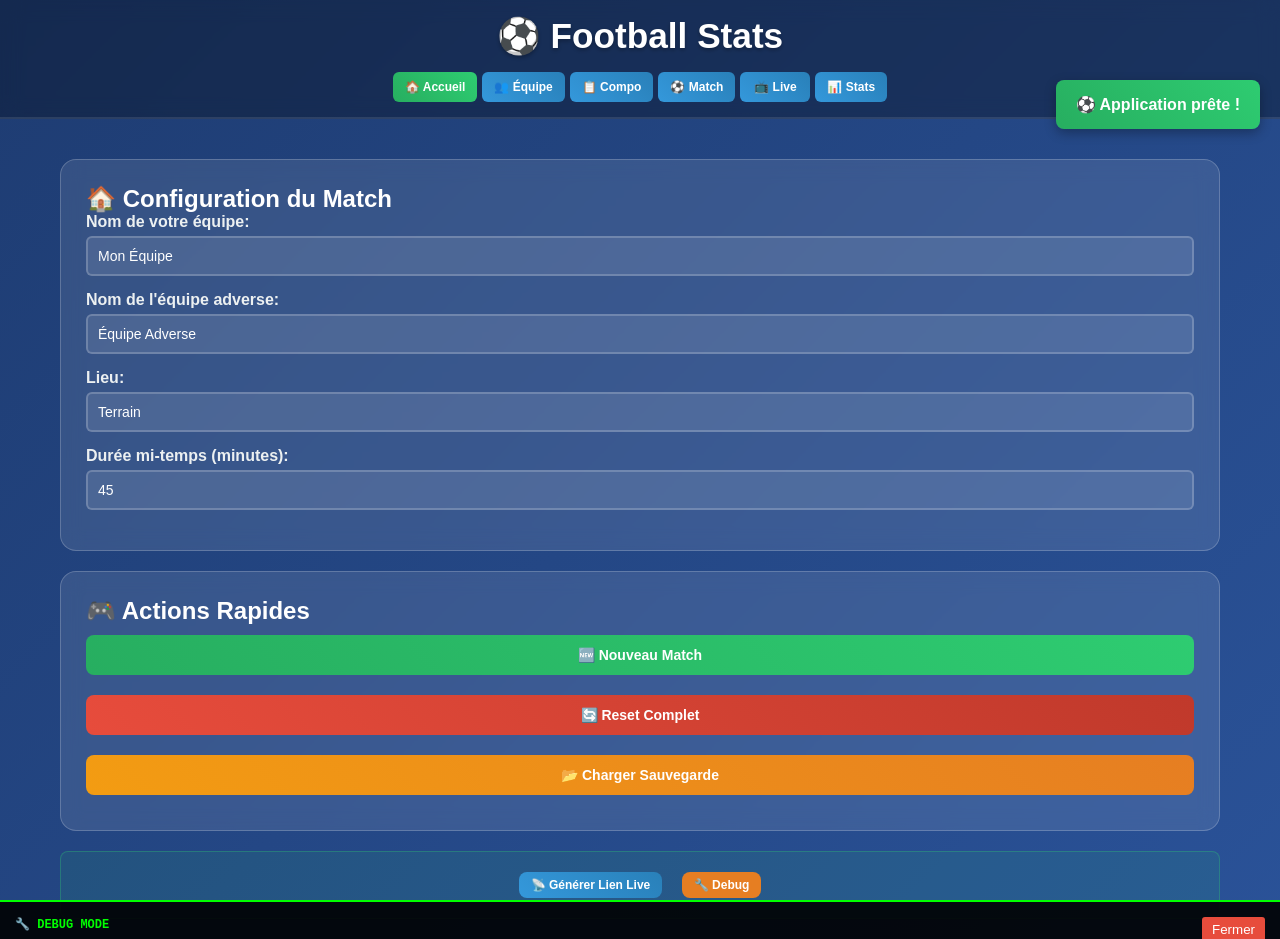
==== commit 0406f69e: "Add files via upload" ====
--- a/index.html
+++ b/index.html
@@ -3,227 +3,2035 @@
 <head>
     <meta charset="UTF-8">
     <meta name="viewport" content="width=device-width, initial-scale=1.0">
-    <title>Football Stats - Application</title>
-    
-    <!-- CSS Modules -->
-    <link rel="stylesheet" href="styles/base.css">
-    <link rel="stylesheet" href="styles/mobile.css">
-    <link rel="stylesheet" href="styles/live.css">
+    <title>Football Stats - Application Complète</title>
+    <style>
+        * {
+            margin: 0;
+            padding: 0;
+            box-sizing: border-box;
+        }
+        
+        body {
+            font-family: 'Segoe UI', Tahoma, Geneva, Verdana, sans-serif;
+            background: linear-gradient(135deg, #1e3c72 0%, #2a5298 100%);
+            min-height: 100vh;
+            color: #fff;
+            overflow-x: hidden;
+        }
+        
+        .header {
+            background: rgba(0,0,0,0.3);
+            padding: 15px;
+            text-align: center;
+            backdrop-filter: blur(10px);
+            border-bottom: 2px solid rgba(255,255,255,0.1);
+            position: sticky;
+            top: 0;
+            z-index: 1000;
+        }
+        
+        .header h1 {
+            font-size: 2.2em;
+            margin-bottom: 15px;
+            text-shadow: 0 2px 4px rgba(0,0,0,0.3);
+        }
+        
+        .nav-buttons {
+            display: flex;
+            justify-content: center;
+            gap: 5px;
+            flex-wrap: wrap;
+        }
+        
+        .nav-btn {
+            background: linear-gradient(45deg, #3498db, #2980b9);
+            color: white;
+            border: none;
+            padding: 8px 12px;
+            border-radius: 6px;
+            cursor: pointer;
+            font-weight: bold;
+            font-size: 12px;
+            transition: all 0.3s ease;
+            min-width: 70px;
+        }
+        
+        .nav-btn:hover {
+            transform: translateY(-2px);
+            box-shadow: 0 4px 8px rgba(0,0,0,0.3);
+        }
+        
+        .nav-btn.active {
+            background: linear-gradient(45deg, #27ae60, #2ecc71);
+        }
+        
+        .container {
+            max-width: 1200px;
+            margin: 0 auto;
+            padding: 20px;
+        }
+        
+        .page {
+            display: none;
+            animation: fadeIn 0.3s ease-in;
+        }
+        
+        .page.active {
+            display: block;
+        }
+        
+        @keyframes fadeIn {
+            from { opacity: 0; transform: translateY(20px); }
+            to { opacity: 1; transform: translateY(0); }
+        }
+        
+        .team-card {
+            background: rgba(255,255,255,0.1);
+            backdrop-filter: blur(10px);
+            border-radius: 16px;
+            padding: 25px;
+            margin: 20px 0;
+            border: 1px solid rgba(255,255,255,0.2);
+        }
+        
+        .form-group {
+            margin-bottom: 15px;
+        }
+        
+        .form-group label {
+            display: block;
+            margin-bottom: 5px;
+            font-weight: bold;
+            color: #ecf0f1;
+        }
+        
+        .form-group input,
+        .form-group select {
+            width: 100%;
+            padding: 10px;
+            border: 2px solid rgba(255,255,255,0.2);
+            border-radius: 6px;
+            background: rgba(255,255,255,0.1);
+            color: #fff;
+            font-size: 14px;
+        }
+        
+        .form-group input:focus,
+        .form-group select:focus {
+            outline: none;
+            border-color: #3498db;
+            background: rgba(255,255,255,0.2);
+        }
+        
+        .btn {
+            background: linear-gradient(45deg, #3498db, #2980b9);
+            color: white;
+            border: none;
+            padding: 12px 20px;
+            border-radius: 8px;
+            cursor: pointer;
+            font-weight: bold;
+            font-size: 14px;
+            transition: all 0.3s ease;
+            margin: 5px;
+        }
+        
+        .btn:hover {
+            transform: translateY(-2px);
+            box-shadow: 0 4px 8px rgba(0,0,0,0.3);
+        }
+        
+        .btn-primary {
+            background: linear-gradient(45deg, #27ae60, #2ecc71);
+        }
+        
+        .btn-secondary {
+            background: linear-gradient(45deg, #e74c3c, #c0392b);
+        }
+        
+        .btn-warning {
+            background: linear-gradient(45deg, #f39c12, #e67e22);
+        }
+        
+        .btn-small {
+            padding: 6px 12px;
+            font-size: 12px;
+        }
+        
+        .players-list {
+            margin-top: 20px;
+        }
+        
+        .player-item {
+            background: rgba(255,255,255,0.1);
+            padding: 15px;
+            margin: 10px 0;
+            border-radius: 8px;
+            display: flex;
+            justify-content: space-between;
+            align-items: center;
+            border-left: 4px solid #3498db;
+            cursor: pointer;
+            transition: all 0.3s ease;
+        }
+        
+        .player-item:hover {
+            background: rgba(255,255,255,0.2);
+            transform: translateX(5px);
+        }
+        
+        .player-item.selected {
+            border-left-color: #27ae60;
+            background: rgba(46, 204, 113, 0.2);
+        }
+        
+        .player-info {
+            flex: 1;
+        }
+        
+        .player-name {
+            font-weight: bold;
+            font-size: 16px;
+        }
+        
+        .player-position {
+            font-size: 14px;
+            opacity: 0.8;
+        }
+        
+        .live-header {
+            text-align: center;
+            margin-bottom: 20px;
+            padding: 20px;
+            background: rgba(0,0,0,0.2);
+            border-radius: 12px;
+        }
+        
+        .live-teams {
+            display: flex;
+            justify-content: space-between;
+            align-items: center;
+            margin: 20px 0;
+        }
+        
+        .live-team {
+            text-align: center;
+            flex: 1;
+        }
+        
+        .live-team-name {
+            font-size: 1.2em;
+            font-weight: bold;
+            margin-bottom: 10px;
+        }
+        
+        .live-score {
+            font-size: 3em;
+            font-weight: bold;
+            text-shadow: 0 2px 4px rgba(0,0,0,0.3);
+        }
+        
+        .live-score.team1 {
+            color: #27ae60;
+        }
+        
+        .live-score.team2 {
+            color: #e74c3c;
+        }
+        
+        .live-center {
+            text-align: center;
+            flex: 1;
+            padding: 0 20px;
+        }
+        
+        .live-timer {
+            font-size: 2.5em;
+            font-weight: bold;
+            background: linear-gradient(45deg, #e74c3c, #c0392b);
+            color: white;
+            padding: 10px 20px;
+            border-radius: 10px;
+            margin-bottom: 15px;
+            text-shadow: 0 2px 4px rgba(0,0,0,0.3);
+        }
+        
+        .live-venue {
+            font-size: 1.1em;
+            opacity: 0.9;
+        }
+        
+        /* Vue live avec structure FIXE pour mobile */
+        .live-timeline-mobile {
+            display: grid;
+            grid-template-columns: 1fr auto 1fr;
+            gap: 15px;
+            margin-top: 20px;
+            min-height: 400px;
+        }
+        
+        .live-center-bar {
+            width: 300px;
+            background: rgba(52, 152, 219, 0.1);
+            border-radius: 12px;
+            padding: 15px;
+            border: 2px solid rgba(52, 152, 219, 0.3);
+        }
+        
+        .live-events-timeline {
+            max-height: 500px;
+            overflow-y: auto;
+            -webkit-overflow-scrolling: touch;
+        }
+        
+        .timeline-event {
+            background: rgba(255,255,255,0.1);
+            padding: 12px;
+            margin: 8px 0;
+            border-radius: 8px;
+            border-left: 4px solid #3498db;
+            position: relative;
+            animation: slideIn 0.3s ease-out;
+        }
+        
+        .timeline-event.goal {
+            border-left-color: #e74c3c;
+            background: rgba(231, 76, 60, 0.15);
+        }
+        
+        .timeline-event.card {
+            border-left-color: #f39c12;
+            background: rgba(243, 156, 18, 0.15);
+        }
+        
+        .timeline-event.substitution {
+            border-left-color: #9b59b6;
+            background: rgba(155, 89, 182, 0.15);
+        }
+        
+        @keyframes slideIn {
+            from { opacity: 0; transform: translateY(-20px); }
+            to { opacity: 1; transform: translateY(0); }
+        }
+        
+        .event-time {
+            font-weight: bold;
+            color: #3498db;
+            margin-right: 10px;
+        }
+        
+        .event-description {
+            font-size: 14px;
+        }
+        
+        .remove-event {
+            position: absolute;
+            top: 5px;
+            right: 5px;
+            background: rgba(231, 76, 60, 0.8);
+            color: white;
+            border: none;
+            width: 20px;
+            height: 20px;
+            border-radius: 50%;
+            cursor: pointer;
+            font-size: 12px;
+            line-height: 1;
+        }
+        
+        .action-buttons {
+            display: grid;
+            grid-template-columns: 1fr 1fr;
+            gap: 10px;
+            margin: 20px 0;
+        }
+        
+        .action-btn {
+            padding: 15px;
+            border: none;
+            border-radius: 8px;
+            color: white;
+            font-weight: bold;
+            cursor: pointer;
+            transition: all 0.3s ease;
+            font-size: 14px;
+            min-height: 50px;
+        }
+        
+        .action-btn:hover {
+            transform: translateY(-2px);
+            box-shadow: 0 4px 8px rgba(0,0,0,0.3);
+        }
+        
+        .action-btn.goal {
+            background: linear-gradient(45deg, #e74c3c, #c0392b);
+        }
+        
+        .action-btn.assist {
+            background: linear-gradient(45deg, #27ae60, #2ecc71);
+        }
+        
+        .action-btn.card {
+            background: linear-gradient(45deg, #f39c12, #e67e22);
+        }
+        
+        .action-btn.substitution {
+            background: linear-gradient(45deg, #9b59b6, #8e44ad);
+        }
+        
+        .action-btn.save {
+            background: linear-gradient(45deg, #3498db, #2980b9);
+        }
+        
+        .action-btn.foul {
+            background: linear-gradient(45deg, #95a5a6, #7f8c8d);
+        }
+        
+        .player-selector {
+            margin: 15px 0;
+        }
+        
+        .player-selector select {
+            width: 100%;
+            padding: 10px;
+            border: 1px solid rgba(255,255,255,0.3);
+            border-radius: 6px;
+            background: rgba(255,255,255,0.1);
+            color: white;
+        }
+        
+        .live-link-section {
+            margin-top: 20px;
+            text-align: center;
+            padding: 15px;
+            background: rgba(46, 204, 113, 0.1);
+            border-radius: 8px;
+            border: 1px solid rgba(46, 204, 113, 0.3);
+        }
+        
+        .live-link-section input[type="text"] {
+            width: 100%;
+            padding: 10px;
+            margin: 10px 0;
+            border: 1px solid rgba(255,255,255,0.3);
+            border-radius: 6px;
+            background: rgba(255,255,255,0.1);
+            color: white;
+            font-family: monospace;
+        }
+        
+        .stats-section {
+            margin: 20px 0;
+        }
+        
+        .stats-grid {
+            display: grid;
+            grid-template-columns: repeat(auto-fit, minmax(200px, 1fr));
+            gap: 20px;
+            margin: 20px 0;
+        }
+        
+        .stat-item {
+            background: rgba(255,255,255,0.1);
+            padding: 20px;
+            border-radius: 12px;
+            text-align: center;
+            border: 1px solid rgba(255,255,255,0.2);
+        }
+        
+        .stat-value {
+            font-size: 2.5em;
+            font-weight: bold;
+            color: #3498db;
+            margin-bottom: 10px;
+        }
+        
+        .stat-label {
+            font-size: 1.1em;
+            opacity: 0.9;
+        }
+        
+        .players-grid {
+            display: grid;
+            grid-template-columns: repeat(auto-fill, minmax(200px, 1fr));
+            gap: 15px;
+            margin: 20px 0;
+        }
+        
+        .notification {
+            position: fixed;
+            top: 80px;
+            right: 20px;
+            padding: 15px 20px;
+            border-radius: 8px;
+            color: white;
+            font-weight: bold;
+            z-index: 10000;
+            max-width: 300px;
+            box-shadow: 0 4px 12px rgba(0,0,0,0.3);
+            transform: translateX(100%);
+            transition: transform 0.3s ease;
+        }
+        
+        .notification.show {
+            transform: translateX(0);
+        }
+        
+        .notification.success {
+            background: linear-gradient(45deg, #27ae60, #2ecc71);
+        }
+        
+        .notification.error {
+            background: linear-gradient(45deg, #e74c3c, #c0392b);
+        }
+        
+        .notification.info {
+            background: linear-gradient(45deg, #3498db, #2980b9);
+        }
+        
+        /* Optimisations mobile */
+        @media (max-width: 768px) {
+            .header h1 {
+                font-size: 1.8em;
+                margin-bottom: 10px;
+            }
+            
+            .nav-buttons {
+                gap: 3px;
+            }
+            
+            .nav-btn {
+                padding: 6px 8px;
+                font-size: 11px;
+                min-width: 60px;
+            }
+            
+            .container {
+                padding: 10px;
+            }
+            
+            .live-teams {
+                flex-direction: column;
+                gap: 15px;
+            }
+            
+            .live-center {
+                padding: 15px 0;
+            }
+            
+            .live-timer {
+                font-size: 2em;
+                padding: 8px 15px;
+            }
+            
+            .live-score {
+                font-size: 2.5em;
+            }
+            
+            .live-timeline-mobile {
+                grid-template-columns: 1fr;
+                gap: 20px;
+            }
+            
+            .live-center-bar {
+                width: 100%;
+                order: -1;
+            }
+            
+            .action-buttons {
+                grid-template-columns: 1fr;
+                gap: 8px;
+            }
+            
+            .action-btn {
+                padding: 12px;
+                font-size: 13px;
+                min-height: 44px;
+            }
+            
+            .team-card {
+                padding: 15px;
+                margin: 10px 0;
+            }
+            
+            .stats-grid {
+                grid-template-columns: 1fr 1fr;
+                gap: 10px;
+            }
+            
+            .stat-value {
+                font-size: 2em;
+            }
+            
+            .notification {
+                top: 70px;
+                right: 10px;
+                left: 10px;
+                max-width: none;
+                transform: translateY(-100%);
+            }
+            
+            .notification.show {
+                transform: translateY(0);
+            }
+        }
+        
+        /* Animations additionnelles */
+        .spinner {
+            border: 4px solid rgba(255,255,255,0.3);
+            border-top: 4px solid white;
+            border-radius: 50%;
+            width: 40px;
+            height: 40px;
+            animation: spin 1s linear infinite;
+            margin: 20px auto;
+        }
+        
+        @keyframes spin {
+            0% { transform: rotate(0deg); }
+            100% { transform: rotate(360deg); }
+        }
+        
+        .pulse {
+            animation: pulse 2s infinite;
+        }
+        
+        @keyframes pulse {
+            0%, 100% { opacity: 1; }
+            50% { opacity: 0.7; }
+        }
+        
+        /* Mode debug */
+        .debug-panel {
+            position: fixed;
+            bottom: 0;
+            left: 0;
+            right: 0;
+            background: rgba(0,0,0,0.9);
+            color: #00ff00;
+            font-family: monospace;
+            font-size: 12px;
+            padding: 15px;
+            max-height: 200px;
+            overflow-y: auto;
+            border-top: 2px solid #00ff00;
+            z-index: 9999;
+            transform: translateY(100%);
+            transition: transform 0.3s ease;
+        }
+        
+        .debug-panel.show {
+            transform: translateY(0);
+        }
+    </style>
 </head>
 <body>
     <div class="header">
         <h1>⚽ Football Stats</h1>
-        <div class="navigation">
-            <button class="btn" onclick="showPage('home')">🏠 Accueil</button>
-            <button class="btn" onclick="showPage('match')">⚽ Nouveau Match</button>
-            <button class="btn" onclick="showPage('live')">📺 Live</button>
-            <button class="btn" onclick="showPage('settings')">⚙️ Paramètres</button>
+        <div class="nav-buttons">
+            <button class="nav-btn active" onclick="showPage('home')">🏠 Accueil</button>
+            <button class="nav-btn" onclick="showPage('setup')">👥 Équipe</button>
+            <button class="nav-btn" onclick="showPage('lineup')">📋 Compo</button>
+            <button class="nav-btn" onclick="showPage('match')">⚽ Match</button>
+            <button class="nav-btn" onclick="showPage('live')">📺 Live</button>
+            <button class="nav-btn" onclick="showPage('stats')">📊 Stats</button>
         </div>
     </div>
 
     <div class="container">
         <!-- Page Accueil -->
         <div id="home" class="page active">
-            <div class="welcome-card">
-                <h2>🏆 Tableau de Bord</h2>
-                <div class="quick-actions">
-                    <button class="btn btn-primary" onclick="startNewMatch()">
-                        ⚽ Commencer un nouveau match
-                    </button>
-                    <button class="btn btn-secondary" onclick="loadSavedMatches()">
-                        📁 Charger un match sauvegardé
-                    </button>
-                </div>
-                <div id="savedMatches"></div>
+            <div class="team-card">
+                <h2>🏠 Configuration du Match</h2>
+                <div class="form-group">
+                    <label for="team1Name">Nom de votre équipe:</label>
+                    <input type="text" id="team1Name" value="Mon Équipe" placeholder="Nom de votre équipe">
+                </div>
+                <div class="form-group">
+                    <label for="team2Name">Nom de l'équipe adverse:</label>
+                    <input type="text" id="team2Name" value="Équipe Adverse" placeholder="Nom de l'équipe adverse">
+                </div>
+                <div class="form-group">
+                    <label for="venue">Lieu:</label>
+                    <input type="text" id="venue" value="Terrain" placeholder="Nom du terrain">
+                </div>
+                <div class="form-group">
+                    <label for="duration">Durée mi-temps (minutes):</label>
+                    <input type="number" id="duration" value="45" min="1" max="90">
+                </div>
+            </div>
+            
+            <div class="team-card">
+                <h2>🎮 Actions Rapides</h2>
+                <button class="btn btn-primary" onclick="startNewMatch()" style="width: 100%; margin: 10px 0;">
+                    🆕 Nouveau Match
+                </button>
+                <button class="btn btn-secondary" onclick="showConfirmReset()" style="width: 100%; margin: 10px 0;">
+                    🔄 Reset Complet
+                </button>
+                <button class="btn btn-warning" onclick="loadMatchFile()" style="width: 100%; margin: 10px 0;">
+                    📂 Charger Sauvegarde
+                </button>
+                <input type="file" id="fileInput" accept=".json" style="display: none;" onchange="handleFileLoad(event)">
+            </div>
+            
+            <div class="live-link-section">
+                <button id="generateLiveBtn" class="btn btn-small" onclick="generateLiveLink()">
+                    📡 Générer Lien Live
+                </button>
+                <input type="text" id="liveLink" placeholder="Le lien apparaîtra ici..." readonly style="display: none;">
+                <button id="copyLinkBtn" class="btn btn-small" onclick="copyLiveLink()" style="display: none;">
+                    📋 Copier
+                </button>
+                <button class="btn btn-small" onclick="enableMobileDebug()" style="background: #e67e22; margin-left: 10px;">
+                    🔧 Debug
+                </button>
             </div>
         </div>
 
-        <!-- Page Nouveau Match -->
-        <div id="match" class="page">
-            <div class="match-setup-card">
-                <h2>⚽ Configuration du Match</h2>
-                <div id="matchForm"></div>
+        <!-- Configuration des équipes -->
+        <div id="setup" class="page">
+            <div class="team-card">
+                <h2>👥 Composition de votre équipe</h2>
+                <div class="form-group">
+                    <label for="playerName">Nom de la joueuse:</label>
+                    <input type="text" id="playerName" placeholder="Entrez le nom">
+                </div>
+                <div class="form-group">
+                    <label for="playerPosition">Position:</label>
+                    <select id="playerPosition">
+                        <option value="gardienne">🥅 Gardienne</option>
+                        <option value="defenseure">🛡️ Défenseure</option>
+                        <option value="milieu">⚡ Milieu</option>
+                        <option value="attaquante">⚽ Attaquante</option>
+                    </select>
+                </div>
+                <button class="btn btn-primary" onclick="addPlayer()">➕ Ajouter Joueuse</button>
+                
+                <div class="players-list" id="playersList">
+                    <!-- Les joueuses seront affichées ici -->
+                </div>
+            </div>
+            
+            <div class="team-card">
+                <h2>💾 Gestion des Compositions</h2>
+                <div class="form-group">
+                    <label for="compositionName">Nom de la composition:</label>
+                    <input type="text" id="compositionName" placeholder="Ex: Équipe Titulaire">
+                </div>
+                <button class="btn btn-primary" onclick="saveComposition()">💾 Sauvegarder Composition</button>
+                <button class="btn btn-secondary" onclick="loadComposition()">📂 Charger Composition</button>
+                <select id="compositionsList" style="width: 100%; margin: 10px 0;"></select>
             </div>
         </div>
 
-        <!-- Page Live -->
-        <div id="live" class="page">
-            <div class="live-container">
-                <div id="liveContent"></div>
+        <!-- Composition équipe -->
+        <div id="lineup" class="page">
+            <div class="team-card">
+                <h2>📋 Sélectionner votre 11 de départ</h2>
+                <p style="margin-bottom: 20px;">Cliquez sur les joueuses pour les sélectionner comme titulaires (maximum 11)</p>
+                
+                <div class="players-grid" id="lineupPlayersList">
+                    <!-- Les joueuses seront affichées ici -->
+                </div>
+                
+                <div style="text-align: center; margin-top: 20px;">
+                    <button class="btn btn-primary" onclick="saveLineup()">💾 Confirmer la Composition</button>
+                    <button class="btn btn-secondary" onclick="clearLineup()">🔄 Effacer la Sélection</button>
+                </div>
+                
+                <div id="lineupSummary" style="margin-top: 20px; display: none;">
+                    <h3>📋 Composition Confirmée:</h3>
+                    <div id="lineupDisplay"></div>
+                </div>
             </div>
         </div>
 
-        <!-- Page Paramètres -->
-        <div id="settings" class="page">
-            <div class="settings-card">
-                <h2>⚙️ Paramètres</h2>
-                <div id="settingsForm"></div>
+        <!-- Interface de match -->
+        <div id="match" class="page">
+            <div class="live-header">
+                <div class="live-teams">
+                    <div class="live-team">
+                        <div class="live-team-name" id="matchTeam1Name">Mon Équipe</div>
+                        <div class="live-score team1" id="matchScore1">0</div>
+                    </div>
+                    <div class="live-center">
+                        <div class="live-timer" id="matchTimer">00:00</div>
+                        <div class="live-venue">🏟️ <span id="matchVenue">Terrain</span></div>
+                        <div style="margin: 20px 0;">
+                            <button id="timerBtn" class="btn btn-primary" onclick="toggleTimer()">▶️ Démarrer</button>
+                            <button class="btn btn-warning" onclick="showHalfTimeConfirm()">🔄 Mi-temps</button>
+                            <button class="btn btn-secondary" onclick="resetTimer()">⏹️ Reset</button>
+                        </div>
+                    </div>
+                    <div class="live-team">
+                        <div class="live-team-name" id="matchTeam2Name">Équipe Adverse</div>
+                        <div class="live-score team2" id="matchScore2">0</div>
+                    </div>
+                </div>
+            </div>
+
+            <!-- Interface de jeu avec structure FIXE pour mobile -->
+            <div class="live-timeline-mobile">
+                <!-- Actions équipe 1 -->
+                <div>
+                    <h3 style="text-align: center; margin-bottom: 20px;">🟢 Mon Équipe</h3>
+                    <div class="player-selector">
+                        <select id="team1PlayerSelect">
+                            <option value="">Sélectionner une joueuse...</option>
+                        </select>
+                    </div>
+                    <div class="action-buttons">
+                        <button class="action-btn goal" onclick="addEvent('team1', 'goal')">⚽ But</button>
+                        <button class="action-btn assist" onclick="addEvent('team1', 'assist')">🎯 Passe D.</button>
+                        <button class="action-btn card" onclick="addEvent('team1', 'yellow_card')">🟨 Carton J.</button>
+                        <button class="action-btn card" onclick="addEvent('team1', 'red_card')">🟥 Carton R.</button>
+                        <button class="action-btn substitution" onclick="addEvent('team1', 'substitution')">🔄 Rempl.</button>
+                        <button class="action-btn save" onclick="addEvent('team1', 'save')">🥅 Arrêt</button>
+                    </div>
+                    <div id="team1Events" style="margin-top: 20px;">
+                        <!-- Événements équipe 1 -->
+                    </div>
+                </div>
+
+                <!-- Timeline centrale -->
+                <div class="live-center-bar">
+                    <h3 style="text-align: center; margin-bottom: 15px;">📈 Timeline du Match</h3>
+                    <div class="live-events-timeline" id="timelineEvents">
+                        <div style="text-align: center; padding: 50px 20px; opacity: 0.7;">
+                            <p>🕘 En attente du début du match</p>
+                            <div class="spinner"></div>
+                        </div>
+                    </div>
+                </div>
+
+                <!-- Actions équipe 2 -->
+                <div>
+                    <h3 style="text-align: center; margin-bottom: 20px;">🔴 Équipe Adverse</h3>
+                    <div class="player-selector">
+                        <select id="team2PlayerSelect">
+                            <option value="">Sélectionner une joueuse...</option>
+                        </select>
+                    </div>
+                    <div class="action-buttons">
+                        <button class="action-btn goal" onclick="addEvent('team2', 'goal')">⚽ But</button>
+                        <button class="action-btn assist" onclick="addEvent('team2', 'assist')">🎯 Passe D.</button>
+                        <button class="action-btn card" onclick="addEvent('team2', 'yellow_card')">🟨 Carton J.</button>
+                        <button class="action-btn card" onclick="addEvent('team2', 'red_card')">🟥 Carton R.</button>
+                        <button class="action-btn substitution" onclick="addEvent('team2', 'substitution')">🔄 Rempl.</button>
+                        <button class="action-btn save" onclick="addEvent('team2', 'save')">🥅 Arrêt</button>
+                    </div>
+                    <div id="team2Events" style="margin-top: 20px;">
+                        <!-- Événements équipe 2 -->
+                    </div>
+                </div>
+            </div>
+        </div>
+
+        <!-- Page Live (pour spectateurs) -->
+        <div id="live" class="page">
+            <div id="liveWaiting" style="text-align: center; padding: 50px;">
+                <h2>📡 Mode Spectateur Live</h2>
+                <p style="margin: 20px 0;">En attente du début du match</p>
+                <div class="spinner"></div>
+            </div>
+            
+            <div id="liveContent" style="display: none;">
+                <div class="live-header">
+                    <div class="live-teams">
+                        <div class="live-team">
+                            <div class="live-team-name" id="liveTeam1Name">Mon Équipe</div>
+                            <div class="live-score team1" id="liveScore1">0</div>
+                        </div>
+                        <div class="live-center">
+                            <div class="live-timer" id="liveTimer">00:00</div>
+                            <div class="live-venue">🏟️ <span id="liveVenue">Terrain</span></div>
+                        </div>
+                        <div class="live-team">
+                            <div class="live-team-name" id="liveTeam2Name">Équipe Adverse</div>
+                            <div class="live-score team2" id="liveScore2">0</div>
+                        </div>
+                    </div>
+                </div>
+                <div class="live-timeline-mobile">
+                    <div>
+                        <h3 style="text-align: center; margin-bottom: 20px;">🟢 Mon Équipe</h3>
+                        <div id="liveTeam1Events"></div>
+                    </div>
+                    <div class="live-center-bar">
+                        <div class="live-events-timeline" id="liveTimelineEvents"></div>
+                    </div>
+                    <div>
+                        <h3 style="text-align: center; margin-bottom: 20px;">🔴 Équipe Adverse</h3>
+                        <div id="liveTeam2Events"></div>
+                    </div>
+                </div>
+            </div>
+        </div>
+
+        <!-- Page Statistiques -->
+        <div id="stats" class="page">
+            <div class="team-card">
+                <h2>📊 Statistiques du Match</h2>
+                
+                <div class="stats-section">
+                    <h3>🏆 Score & Performance</h3>
+                    <div class="stats-grid">
+                        <div class="stat-item">
+                            <div class="stat-value" id="statsGoals1">0</div>
+                            <div class="stat-label">Buts marqués</div>
+                        </div>
+                        <div class="stat-item">
+                            <div class="stat-value" id="statsGoals2">0</div>
+                            <div class="stat-label">Buts encaissés</div>
+                        </div>
+                        <div class="stat-item">
+                            <div class="stat-value" id="statsEvents">0</div>
+                            <div class="stat-label">Événements totaux</div>
+                        </div>
+                        <div class="stat-item">
+                            <div class="stat-value" id="statsCards">0</div>
+                            <div class="stat-label">Cartons</div>
+                        </div>
+                    </div>
+                </div>
+                
+                <div class="stats-section">
+                    <h3>👥 Statistiques par Joueuse</h3>
+                    <div id="playerStats"></div>
+                </div>
+                
+                <div style="text-align: center; margin-top: 30px;">
+                    <button class="btn btn-primary" onclick="exportMatchData()">📤 Exporter les Données</button>
+                    <button class="btn btn-secondary" onclick="generateReport()">📄 Générer Rapport</button>
+                </div>
             </div>
         </div>
     </div>
 
-    <!-- Notifications -->
+    <!-- Zone de notifications -->
     <div id="notifications"></div>
 
-    <!-- Debug Mobile -->
-    <div id="mobileDebug" style="display: none;"></div>
-
-    <!-- JavaScript Modules - ORDRE CRITIQUE pour éviter les erreurs de dépendances -->
+    <!-- Panel de debug -->
+    <div id="debugPanel" class="debug-panel">
+        <div>
+            <button onclick="toggleDebug()" style="float: right; background: #e74c3c; color: white; border: none; padding: 5px 10px; border-radius: 3px;">Fermer</button>
+            <strong>🔧 DEBUG MODE</strong>
+        </div>
+        <div id="debugContent"></div>
+    </div>
+
     <script>
-        // 1. Configuration d'abord
-    </script>
-    <script src="js/config.js"></script>
-    
-    <script>
-        // 2. Utilitaires ensuite
-    </script>
-    <script src="js/utils.js"></script>
-    
-    <script>
-        // 3. Après utils, on peut charger storage qui utilise Utils
-    </script>
-    <script src="js/storage.js"></script>
-    
-    <script>
-        // 4. Navigation qui peut utiliser storage et utils
-    </script>
-    <script src="js/navigation.js"></script>
-    
-    <script>
-        // 5. Modules fonctionnels qui utilisent tout ce qui précède
-    </script>
-    <script src="js/match.js"></script>
-    <script src="js/live.js"></script>
-    <script src="js/mobile.js"></script>
-    
-    <script>
-        // 6. App principal en dernier car il utilise tous les autres
-    </script>
-    <script src="js/app.js"></script>
-
-    <script>
-        // Vérification des dépendances avant initialisation
-        document.addEventListener('DOMContentLoaded', function() {
-            console.log('📋 Vérification des dépendances...');
-            
-            // Liste des dépendances critiques
-            const dependencies = [
-                'APP_CONFIG',
-                'Utils', 
-                'StorageManager',
-                'NavigationManager',
-                'MatchManager',
-                'LiveManager'
-            ];
-            
-            const missing = [];
-            dependencies.forEach(dep => {
-                if (typeof window[dep] === 'undefined') {
-                    missing.push(dep);
-                    console.error('❌ Dépendance manquante:', dep);
+        // Variables globales
+        let players = [];
+        let selectedPlayers = [];
+        let events = [];
+        let stats = {
+            team1: { goals: 0, assists: 0, yellowCards: 0, redCards: 0, saves: 0, substitutions: 0 },
+            team2: { goals: 0, assists: 0, yellowCards: 0, redCards: 0, saves: 0, substitutions: 0 }
+        };
+        let currentTime = 0;
+        let isTimerRunning = false;
+        let timerInterval = null;
+        let halfTimeDuration = 45;
+        let isSecondHalf = false;
+        let liveUpdateInterval = null;
+        let currentLiveId = null;
+
+        // Configuration
+        const APP_CONFIG = {
+            name: 'Football Stats',
+            version: '2.0.0',
+            debug: false
+        };
+
+        // Utilitaires
+        function generateId() {
+            return Date.now().toString(36) + Math.random().toString(36).substr(2);
+        }
+
+        function formatTime(seconds) {
+            const minutes = Math.floor(seconds / 60);
+            const remainingSeconds = seconds % 60;
+            return `${minutes.toString().padStart(2, '0')}:${remainingSeconds.toString().padStart(2, '0')}`;
+        }
+
+        function showNotification(message, type = 'success') {
+            const notification = document.createElement('div');
+            notification.className = `notification ${type}`;
+            notification.textContent = message;
+            
+            document.getElementById('notifications').appendChild(notification);
+            
+            setTimeout(() => {
+                notification.classList.add('show');
+            }, 100);
+            
+            setTimeout(() => {
+                notification.classList.remove('show');
+                setTimeout(() => {
+                    if (notification.parentNode) {
+                        notification.parentNode.removeChild(notification);
+                    }
+                }, 300);
+            }, 3000);
+        }
+
+        // Navigation
+        function showPage(pageId) {
+            // Masquer toutes les pages
+            document.querySelectorAll('.page').forEach(page => {
+                page.classList.remove('active');
+            });
+            
+            // Masquer tous les boutons actifs
+            document.querySelectorAll('.nav-btn').forEach(btn => {
+                btn.classList.remove('active');
+            });
+            
+            // Afficher la page et activer le bouton
+            const targetPage = document.getElementById(pageId);
+            if (targetPage) {
+                targetPage.classList.add('active');
+                
+                // Activer le bouton correspondant
+                const pageButtons = {
+                    'home': 0,
+                    'setup': 1,
+                    'lineup': 2,
+                    'match': 3,
+                    'live': 4,
+                    'stats': 5
+                };
+                
+                const buttonIndex = pageButtons[pageId];
+                if (buttonIndex !== undefined) {
+                    document.querySelectorAll('.nav-btn')[buttonIndex].classList.add('active');
+                }
+                
+                // Actions spécifiques par page
+                if (pageId === 'lineup') {
+                    displayLineupPlayers();
+                } else if (pageId === 'stats') {
+                    updateStatsDisplay();
+                } else if (pageId === 'live') {
+                    initializeLiveView();
+                }
+            }
+        }
+
+        // Gestion des joueuses
+        function addPlayer() {
+            const name = document.getElementById('playerName').value.trim();
+            const position = document.getElementById('playerPosition').value;
+            
+            if (!name) {
+                showNotification('Veuillez entrer un nom', 'error');
+                return;
+            }
+            
+            if (players.some(p => p.name.toLowerCase() === name.toLowerCase())) {
+                showNotification('Cette joueuse existe déjà', 'error');
+                return;
+            }
+            
+            const player = {
+                id: generateId(),
+                name: name,
+                position: position,
+                stats: { goals: 0, assists: 0, yellowCards: 0, redCards: 0, saves: 0, substitutions: 0 }
+            };
+            
+            players.push(player);
+            document.getElementById('playerName').value = '';
+            
+            displayPlayers();
+            updatePlayerSelectors();
+            showNotification(`${name} ajoutée à l'équipe`, 'success');
+        }
+
+        function displayPlayers() {
+            const playersList = document.getElementById('playersList');
+            playersList.innerHTML = '';
+            
+            players.forEach(player => {
+                const playerDiv = document.createElement('div');
+                playerDiv.className = 'player-item';
+                playerDiv.innerHTML = `
+                    <div class="player-info">
+                        <div class="player-name">${player.name}</div>
+                        <div class="player-position">${getPositionIcon(player.position)} ${getPositionName(player.position)}</div>
+                    </div>
+                    <button class="btn btn-secondary btn-small" onclick="removePlayer('${player.id}')">❌ Retirer</button>
+                `;
+                playersList.appendChild(playerDiv);
+            });
+        }
+
+        function removePlayer(playerId) {
+            players = players.filter(p => p.id !== playerId);
+            selectedPlayers = selectedPlayers.filter(p => p.id !== playerId);
+            displayPlayers();
+            updatePlayerSelectors();
+            showNotification('Joueuse retirée', 'info');
+        }
+
+        function getPositionIcon(position) {
+            const icons = {
+                'gardienne': '🥅',
+                'defenseure': '🛡️',
+                'milieu': '⚡',
+                'attaquante': '⚽'
+            };
+            return icons[position] || '👤';
+        }
+
+        function getPositionName(position) {
+            const names = {
+                'gardienne': 'Gardienne',
+                'defenseure': 'Défenseure',
+                'milieu': 'Milieu',
+                'attaquante': 'Attaquante'
+            };
+            return names[position] || position;
+        }
+
+        // Composition d'équipe
+        function displayLineupPlayers() {
+            const lineupList = document.getElementById('lineupPlayersList');
+            lineupList.innerHTML = '';
+            
+            players.forEach(player => {
+                const isSelected = selectedPlayers.some(p => p.id === player.id);
+                const playerDiv = document.createElement('div');
+                playerDiv.className = `player-item ${isSelected ? 'selected' : ''}`;
+                playerDiv.onclick = () => togglePlayerSelection(player);
+                playerDiv.innerHTML = `
+                    <div class="player-info">
+                        <div class="player-name">${player.name}</div>
+                        <div class="player-position">${getPositionIcon(player.position)} ${getPositionName(player.position)}</div>
+                    </div>
+                    <div style="font-size: 1.5em;">${isSelected ? '✅' : '⭕'}</div>
+                `;
+                lineupList.appendChild(playerDiv);
+            });
+            
+            updateLineupSummary();
+        }
+
+        function togglePlayerSelection(player) {
+            const isSelected = selectedPlayers.some(p => p.id === player.id);
+            
+            if (isSelected) {
+                selectedPlayers = selectedPlayers.filter(p => p.id !== player.id);
+            } else {
+                if (selectedPlayers.length >= 11) {
+                    showNotification('Vous ne pouvez sélectionner que 11 joueuses maximum', 'error');
+                    return;
+                }
+                selectedPlayers.push(player);
+            }
+            
+            displayLineupPlayers();
+        }
+
+        function updateLineupSummary() {
+            const summary = document.getElementById('lineupSummary');
+            const display = document.getElementById('lineupDisplay');
+            
+            if (selectedPlayers.length > 0) {
+                summary.style.display = 'block';
+                display.innerHTML = selectedPlayers.map(player => 
+                    `<div style="display: inline-block; margin: 5px; padding: 8px 12px; background: rgba(46, 204, 113, 0.2); border-radius: 6px; border: 1px solid rgba(46, 204, 113, 0.5);">
+                        ${getPositionIcon(player.position)} ${player.name}
+                    </div>`
+                ).join('');
+            } else {
+                summary.style.display = 'none';
+            }
+        }
+
+        function saveLineup() {
+            if (selectedPlayers.length === 0) {
+                showNotification('Veuillez sélectionner au moins une joueuse', 'error');
+                return;
+            }
+            
+            updatePlayerSelectors();
+            showNotification(`Composition sauvegardée (${selectedPlayers.length} joueuses)`, 'success');
+            showPage('match');
+        }
+
+        function clearLineup() {
+            selectedPlayers = [];
+            displayLineupPlayers();
+        }
+
+        function updatePlayerSelectors() {
+            const selectors = ['team1PlayerSelect', 'team2PlayerSelect'];
+            
+            selectors.forEach(selectorId => {
+                const selector = document.getElementById(selectorId);
+                if (selector) {
+                    selector.innerHTML = '<option value="">Sélectionner une joueuse...</option>';
+                    
+                    const playersToShow = selectorId === 'team1PlayerSelect' ? selectedPlayers : players;
+                    playersToShow.forEach(player => {
+                        const option = document.createElement('option');
+                        option.value = player.id;
+                        option.textContent = `${getPositionIcon(player.position)} ${player.name}`;
+                        selector.appendChild(option);
+                    });
                 }
             });
-            
-            if (missing.length > 0) {
-                // Afficher l'erreur à l'utilisateur
-                document.body.innerHTML = `
-                    <div style="
-                        position: fixed;
-                        top: 50%;
-                        left: 50%;
-                        transform: translate(-50%, -50%);
-                        background: #e74c3c;
-                        color: white;
-                        padding: 30px;
-                        border-radius: 12px;
-                        text-align: center;
-                        font-family: sans-serif;
-                        max-width: 400px;
-                        z-index: 10000;
-                    ">
-                        <h2>❌ Erreur de chargement</h2>
-                        <p>Fichiers manquants ou mal organisés :</p>
-                        <ul style="text-align: left; margin: 15px 0;">
-                            ${missing.map(dep => `<li>${dep}</li>`).join('')}
-                        </ul>
-                        <p style="font-size: 14px; margin-top: 20px;">
-                            Vérifiez que tous les fichiers .js sont présents dans le dossier js/
-                        </p>
-                        <button onclick="location.reload()" style="
-                            background: white;
-                            color: #e74c3c;
-                            border: none;
-                            padding: 10px 20px;
-                            border-radius: 6px;
-                            margin-top: 15px;
-                            cursor: pointer;
-                            font-weight: bold;
-                        ">
-                            🔄 Recharger
-                        </button>
-                        <button onclick="window.open('check.html', '_blank')" style="
-                            background: #f39c12;
-                            color: white;
-                            border: none;
-                            padding: 10px 20px;
-                            border-radius: 6px;
-                            margin: 15px 5px 0 5px;
-                            cursor: pointer;
-                            font-weight: bold;
-                        ">
-                            🔍 Diagnostic
-                        </button>
+        }
+
+        // Gestion du timer
+        function toggleTimer() {
+            if (isTimerRunning) {
+                pauseTimer();
+            } else {
+                startTimer();
+            }
+        }
+
+        function startTimer() {
+            isTimerRunning = true;
+            document.getElementById('timerBtn').innerHTML = '⏸️ Pause';
+            
+            timerInterval = setInterval(() => {
+                currentTime++;
+                updateTimerDisplay();
+            }, 1000);
+            
+            showNotification('Match démarré', 'success');
+            hideWaitingMessage();
+        }
+
+        function pauseTimer() {
+            isTimerRunning = false;
+            document.getElementById('timerBtn').innerHTML = '▶️ Reprendre';
+            
+            if (timerInterval) {
+                clearInterval(timerInterval);
+            }
+            
+            showNotification('Match en pause', 'info');
+        }
+
+        function resetTimer() {
+            if (confirm('Êtes-vous sûr de vouloir remettre le timer à zéro ?')) {
+                currentTime = 0;
+                isTimerRunning = false;
+                isSecondHalf = false;
+                
+                if (timerInterval) {
+                    clearInterval(timerInterval);
+                }
+                
+                document.getElementById('timerBtn').innerHTML = '▶️ Démarrer';
+                updateTimerDisplay();
+                showNotification('Timer remis à zéro', 'info');
+            }
+        }
+
+        function updateTimerDisplay() {
+            const timerElements = ['matchTimer', 'liveTimer'];
+            timerElements.forEach(id => {
+                const element = document.getElementById(id);
+                if (element) {
+                    element.textContent = formatTime(currentTime);
+                }
+            });
+        }
+
+        function showHalfTimeConfirm() {
+            if (confirm('Confirmer la mi-temps ?')) {
+                isSecondHalf = true;
+                showNotification('Deuxième mi-temps', 'info');
+            }
+        }
+
+        // Gestion des événements
+        function addEvent(team, eventType) {
+            const playerSelect = document.getElementById(`${team}PlayerSelect`);
+            const playerId = playerSelect.value;
+            const playerName = playerId ? players.find(p => p.id === playerId)?.name || 'Inconnue' : getTeamName(team);
+            
+            const event = {
+                id: generateId(),
+                time: currentTime,
+                team: team,
+                type: eventType,
+                player: playerName,
+                playerId: playerId,
+                description: createEventDescription(eventType, playerName, currentTime)
+            };
+            
+            events.unshift(event); // Ajouter en début pour avoir les plus récents en haut
+            updateStats(team, eventType, playerId);
+            updateAllDisplays();
+            
+            const eventIcons = {
+                'goal': '⚽',
+                'assist': '🎯',
+                'yellow_card': '🟨',
+                'red_card': '🟥',
+                'substitution': '🔄',
+                'save': '🥅'
+            };
+            
+            showNotification(`${eventIcons[eventType]} ${event.description}`, 'success');
+            
+            // Vibration mobile
+            if (navigator.vibrate) {
+                navigator.vibrate(eventType === 'goal' ? [200, 100, 200] : [100]);
+            }
+        }
+
+        function createEventDescription(eventType, playerName, time) {
+            const formattedTime = formatTime(time);
+            const descriptions = {
+                'goal': `But de ${playerName} (${formattedTime})`,
+                'assist': `Passe décisive de ${playerName} (${formattedTime})`,
+                'yellow_card': `Carton jaune pour ${playerName} (${formattedTime})`,
+                'red_card': `Carton rouge pour ${playerName} (${formattedTime})`,
+                'substitution': `Remplacement de ${playerName} (${formattedTime})`,
+                'save': `Arrêt de ${playerName} (${formattedTime})`
+            };
+            return descriptions[eventType] || `Événement ${eventType} (${formattedTime})`;
+        }
+
+        function updateStats(team, eventType, playerId) {
+            // Stats d'équipe
+            if (stats[team][eventType + 's']) {
+                stats[team][eventType + 's']++;
+            } else if (eventType === 'yellow_card') {
+                stats[team].yellowCards++;
+            } else if (eventType === 'red_card') {
+                stats[team].redCards++;
+            }
+            
+            // Stats individuelles
+            if (playerId) {
+                const player = players.find(p => p.id === playerId);
+                if (player && player.stats[eventType + 's']) {
+                    player.stats[eventType + 's']++;
+                } else if (player && eventType === 'yellow_card') {
+                    player.stats.yellowCards++;
+                } else if (player && eventType === 'red_card') {
+                    player.stats.redCards++;
+                }
+            }
+        }
+
+        function removeEvent(eventId) {
+            if (!confirm('Supprimer cet événement ?')) return;
+            
+            const eventIndex = events.findIndex(e => e.id === eventId);
+            if (eventIndex !== -1) {
+                const event = events[eventIndex];
+                
+                // Reverser les stats
+                const team = event.team;
+                const eventType = event.type;
+                
+                if (stats[team][eventType + 's']) {
+                    stats[team][eventType + 's']--;
+                } else if (eventType === 'yellow_card') {
+                    stats[team].yellowCards--;
+                } else if (eventType === 'red_card') {
+                    stats[team].redCards--;
+                }
+                
+                // Stats individuelles
+                if (event.playerId) {
+                    const player = players.find(p => p.id === event.playerId);
+                    if (player && player.stats[eventType + 's']) {
+                        player.stats[eventType + 's']--;
+                    } else if (player && eventType === 'yellow_card') {
+                        player.stats.yellowCards--;
+                    } else if (player && eventType === 'red_card') {
+                        player.stats.redCards--;
+                    }
+                }
+                
+                events.splice(eventIndex, 1);
+                updateAllDisplays();
+                showNotification('Événement supprimé', 'info');
+            }
+        }
+
+        function updateAllDisplays() {
+            updateMatchDisplay();
+            updateLiveDisplay();
+            updateTimeline();
+            updateStatsDisplay();
+        }
+
+        function updateMatchDisplay() {
+            // Mettre à jour les noms des équipes
+            const team1Name = document.getElementById('team1Name')?.value || 'Mon Équipe';
+            const team2Name = document.getElementById('team2Name')?.value || 'Équipe Adverse';
+            const venue = document.getElementById('venue')?.value || 'Terrain';
+            
+            const elements = {
+                'matchTeam1Name': team1Name,
+                'matchTeam2Name': team2Name,
+                'matchVenue': venue,
+                'matchScore1': stats.team1.goals,
+                'matchScore2': stats.team2.goals
+            };
+            
+            Object.entries(elements).forEach(([id, value]) => {
+                const element = document.getElementById(id);
+                if (element) element.textContent = value;
+            });
+        }
+
+        function updateLiveDisplay() {
+            // Mettre à jour les infos du match live
+            const team1Name = document.getElementById('team1Name')?.value || 'Mon Équipe';
+            const team2Name = document.getElementById('team2Name')?.value || 'Équipe Adverse';
+            const venue = document.getElementById('venue')?.value || 'Terrain';
+            
+            const elements = {
+                'liveTeam1Name': team1Name,
+                'liveTeam2Name': team2Name,
+                'liveVenue': venue,
+                'liveScore1': stats.team1.goals,
+                'liveScore2': stats.team2.goals
+            };
+            
+            Object.entries(elements).forEach(([id, value]) => {
+                const element = document.getElementById(id);
+                if (element) element.textContent = value;
+            });
+            
+            // Mettre à jour les événements
+            updateLiveEvents();
+        }
+
+        function updateLiveEvents() {
+            const team1Events = document.getElementById('team1Events');
+            const team2Events = document.getElementById('team2Events');
+            const liveTeam1Events = document.getElementById('liveTeam1Events');
+            const liveTeam2Events = document.getElementById('liveTeam2Events');
+            
+            if (team1Events) {
+                team1Events.innerHTML = getTeamEvents('team1');
+            }
+            if (team2Events) {
+                team2Events.innerHTML = getTeamEvents('team2');
+            }
+            if (liveTeam1Events) {
+                liveTeam1Events.innerHTML = getTeamEvents('team1');
+            }
+            if (liveTeam2Events) {
+                liveTeam2Events.innerHTML = getTeamEvents('team2');
+            }
+        }
+
+        function getTeamEvents(team) {
+            const teamEvents = events.filter(e => e.team === team).slice(0, 10); // Limiter à 10 événements
+            
+            if (teamEvents.length === 0) {
+                return '<div style="text-align: center; opacity: 0.7; padding: 20px;">Aucun événement</div>';
+            }
+            
+            return teamEvents.map(event => `
+                <div class="timeline-event ${event.type}" style="margin: 8px 0; padding: 10px; background: rgba(255,255,255,0.1); border-radius: 6px; border-left: 3px solid ${getEventColor(event.type)};">
+                    <span class="event-time">${formatTime(event.time)}</span>
+                    <div class="event-description">${getEventIcon(event.type)} ${event.player}</div>
+                </div>
+            `).join('');
+        }
+
+        function updateTimeline() {
+            const timeline = document.getElementById('timelineEvents');
+            const liveTimeline = document.getElementById('liveTimelineEvents');
+            
+            const timelineHTML = events.length === 0 ? 
+                '<div style="text-align: center; padding: 50px 20px; opacity: 0.7;"><p>🕘 Aucun événement pour le moment</p></div>' :
+                events.slice(0, 20).map(event => `
+                    <div class="timeline-event ${event.type}">
+                        <button class="remove-event" onclick="removeEvent('${event.id}')">×</button>
+                        <span class="event-time">${formatTime(event.time)}</span>
+                        <div class="event-description">${getEventIcon(event.type)} ${event.description}</div>
                     </div>
-                `;
+                `).join('');
+            
+            if (timeline) timeline.innerHTML = timelineHTML;
+            if (liveTimeline) liveTimeline.innerHTML = timelineHTML.replace(/<button[^>]*>×<\/button>/g, ''); // Retirer boutons suppression pour spectateurs
+        }
+
+        function getEventIcon(eventType) {
+            const icons = {
+                'goal': '⚽',
+                'assist': '🎯',
+                'yellow_card': '🟨',
+                'red_card': '🟥',
+                'substitution': '🔄',
+                'save': '🥅',
+                'foul': '⚠️'
+            };
+            return icons[eventType] || '📊';
+        }
+
+        function getEventColor(eventType) {
+            const colors = {
+                'goal': '#e74c3c',
+                'assist': '#27ae60',
+                'yellow_card': '#f39c12',
+                'red_card': '#c0392b',
+                'substitution': '#9b59b6',
+                'save': '#3498db',
+                'foul': '#95a5a6'
+            };
+            return colors[eventType] || '#3498db';
+        }
+
+        function getTeamName(team) {
+            if (team === 'team1') {
+                return document.getElementById('team1Name')?.value || 'Mon Équipe';
+            } else {
+                return document.getElementById('team2Name')?.value || 'Équipe Adverse';
+            }
+        }
+
+        // Gestion du live
+        function generateLiveLink() {
+            try {
+                currentLiveId = generateId();
+                const baseUrl = window.location.origin + window.location.pathname;
+                const liveUrl = `${baseUrl}?live=${currentLiveId}`;
+                
+                document.getElementById('liveLink').value = liveUrl;
+                document.getElementById('liveLink').style.display = 'block';
+                document.getElementById('copyLinkBtn').style.display = 'inline-block';
+                
+                // Sauvegarder les données live
+                saveLiveData();
+                
+                showNotification('Lien live généré !', 'success');
+                
+                // Auto-copie sur mobile
+                if (navigator.share || /Android|iPhone|iPad|iPod|BlackBerry|IEMobile|Opera Mini/i.test(navigator.userAgent)) {
+                    setTimeout(() => {
+                        copyLiveLink();
+                    }, 1000);
+                }
+                
+            } catch (error) {
+                console.error('Erreur génération lien:', error);
+                showNotification('Erreur lors de la génération du lien', 'error');
+            }
+        }
+
+        async function copyLiveLink() {
+            const linkInput = document.getElementById('liveLink');
+            const link = linkInput.value;
+            
+            if (!link) {
+                showNotification('Aucun lien à copier', 'error');
                 return;
             }
             
-            console.log('✅ Toutes les dépendances sont chargées');
-            console.log('🚀 Initialisation de l\'application...');
-            
-            // Initialiser l'application
             try {
-                if (typeof FootballStatsApp !== 'undefined' && FootballStatsApp.initialize) {
-                    FootballStatsApp.initialize();
-                } else if (typeof initializeApp === 'function') {
-                    initializeApp();
+                // Méthode moderne pour partager sur mobile
+                if (navigator.share && /Android|iPhone|iPad|iPod/i.test(navigator.userAgent)) {
+                    await navigator.share({
+                        title: 'Match Live - Football Stats',
+                        text: 'Suivez le match en direct !',
+                        url: link
+                    });
+                    showNotification('Lien partagé !', 'success');
+                    return;
+                }
+                
+                // Méthode clipboard moderne
+                if (navigator.clipboard && navigator.clipboard.writeText) {
+                    await navigator.clipboard.writeText(link);
+                    showNotification('Lien copié !', 'success');
+                    return;
+                }
+                
+                // Fallback pour Android ancien
+                linkInput.style.display = 'block';
+                linkInput.select();
+                linkInput.setSelectionRange(0, 99999); // Pour mobile
+                
+                const successful = document.execCommand('copy');
+                if (successful) {
+                    showNotification('Lien copié !', 'success');
                 } else {
-                    throw new Error('Fonction d\'initialisation non trouvée');
+                    throw new Error('Copie échouée');
                 }
+                
             } catch (error) {
-                console.error('❌ Erreur d\'initialisation:', error);
-                document.body.innerHTML = `
-                    <div style="
-                        position: fixed;
-                        top: 50%;
-                        left: 50%;
-                        transform: translate(-50%, -50%);
-                        background: #e74c3c;
-                        color: white;
-                        padding: 30px;
-                        border-radius: 12px;
-                        text-align: center;
-                        font-family: sans-serif;
-                        max-width: 400px;
-                    ">
-                        <h2>❌ Erreur d'initialisation</h2>
-                        <p>${error.message}</p>
-                        <button onclick="location.reload()" style="
-                            background: white;
-                            color: #e74c3c;
-                            border: none;
-                            padding: 10px 20px;
-                            border-radius: 6px;
-                            margin-top: 15px;
-                            cursor: pointer;
-                            font-weight: bold;
-                        ">
-                            🔄 Recharger
-                        </button>
-                    </div>
-                `;
-            }
+                console.error('Erreur copie:', error);
+                // En dernier recours, sélectionner le texte pour copie manuelle
+                linkInput.style.display = 'block';
+                linkInput.select();
+                showNotification('Veuillez copier manuellement le lien sélectionné', 'info');
+            }
+        }
+
+        function saveLiveData() {
+            if (!currentLiveId) return;
+            
+            const liveData = {
+                id: currentLiveId,
+                team1Name: document.getElementById('team1Name')?.value || 'Mon Équipe',
+                team2Name: document.getElementById('team2Name')?.value || 'Équipe Adverse',
+                venue: document.getElementById('venue')?.value || 'Terrain',
+                currentTime: currentTime,
+                isTimerRunning: isTimerRunning,
+                stats: stats,
+                events: events,
+                players: players,
+                selectedPlayers: selectedPlayers,
+                lastUpdate: Date.now()
+            };
+            
+            localStorage.setItem(`liveMatch_${currentLiveId}`, JSON.stringify(liveData));
+        }
+
+        function initializeLiveView() {
+            const urlParams = new URLSearchParams(window.location.search);
+            const liveId = urlParams.get('live');
+            
+            if (liveId) {
+                console.log('Mode Live détecté, ID:', liveId);
+                
+                // Essayer de charger les données
+                const matchData = localStorage.getItem(`liveMatch_${liveId}`);
+                
+                if (matchData) {
+                    try {
+                        const data = JSON.parse(matchData);
+                        console.log('Données match chargées:', data);
+                        
+                        // Charger les données
+                        stats = data.stats || { team1: {}, team2: {} };
+                        events = data.events || [];
+                        players = data.players || [];
+                        selectedPlayers = data.selectedPlayers || [];
+                        currentTime = data.currentTime || 0;
+                        
+                        // Mettre à jour les champs
+                        if (data.team1Name) document.getElementById('team1Name').value = data.team1Name;
+                        if (data.team2Name) document.getElementById('team2Name').value = data.team2Name;
+                        if (data.venue) document.getElementById('venue').value = data.venue;
+                        
+                        // Afficher directement le live
+                        hideWaitingMessage();
+                        showLiveMatch();
+                        
+                        // Démarrer la mise à jour auto (plus robuste sur mobile)
+                        startLiveUpdates();
+                        
+                    } catch (error) {
+                        console.error('Erreur parsing données match:', error);
+                        showErrorAndRedirect();
+                    }
+                } else {
+                    console.log('Aucune donnée trouvée pour ce match');
+                    showErrorAndRedirect();
+                }
+            }
+        }
+
+        function startLiveUpdates() {
+            // Éviter les multiples intervalles
+            if (liveUpdateInterval) {
+                clearInterval(liveUpdateInterval);
+            }
+            
+            // Mise à jour plus fréquente sur mobile
+            liveUpdateInterval = setInterval(() => {
+                try {
+                    const urlParams = new URLSearchParams(window.location.search);
+                    const liveId = urlParams.get('live');
+                    
+                    if (liveId) {
+                        const matchData = localStorage.getItem(`liveMatch_${liveId}`);
+                        if (matchData) {
+                            const data = JSON.parse(matchData);
+                            
+                            // Vérifier s'il y a des changements
+                            if (JSON.stringify(data.events) !== JSON.stringify(events)) {
+                                events = data.events;
+                                stats = data.stats;
+                                currentTime = data.currentTime;
+                                updateLiveDisplay();
+                            }
+                        }
+                    }
+                } catch (error) {
+                    console.error('Erreur mise à jour live:', error);
+                }
+            }, 1000); // Toutes les secondes sur mobile
+        }
+
+        function showErrorAndRedirect() {
+            const liveContainer = document.getElementById('liveContent');
+            liveContainer.innerHTML = `
+                <div style="text-align: center; padding: 50px;">
+                    <h2>❌ Match non trouvé</h2>
+                    <p style="margin: 20px 0;">Ce lien de match n'est plus valide ou n'existe pas.</p>
+                    <button class="btn btn-primary" onclick="showPage('home')">
+                        🏠 Retour à l'accueil
+                    </button>
+                </div>
+            `;
+        }
+
+        function hideWaitingMessage() {
+            const waiting = document.getElementById('liveWaiting');
+            const content = document.getElementById('liveContent');
+            
+            if (waiting) waiting.style.display = 'none';
+            if (content) content.style.display = 'block';
+        }
+
+        function showLiveMatch() {
+            hideWaitingMessage();
+            updateLiveDisplay();
+        }
+
+        // Gestion des statistiques
+        function updateStatsDisplay() {
+            // Stats générales
+            document.getElementById('statsGoals1').textContent = stats.team1.goals || 0;
+            document.getElementById('statsGoals2').textContent = stats.team2.goals || 0;
+            document.getElementById('statsEvents').textContent = events.length;
+            document.getElementById('statsCards').textContent = (stats.team1.yellowCards || 0) + (stats.team1.redCards || 0) + (stats.team2.yellowCards || 0) + (stats.team2.redCards || 0);
+            
+            // Stats par joueuse
+            const playerStatsContainer = document.getElementById('playerStats');
+            if (playerStatsContainer) {
+                const playersWithStats = players.filter(p => 
+                    p.stats.goals > 0 || p.stats.assists > 0 || p.stats.yellowCards > 0 || p.stats.redCards > 0 || p.stats.saves > 0
+                );
+                
+                if (playersWithStats.length === 0) {
+                    playerStatsContainer.innerHTML = '<div style="text-align: center; opacity: 0.7; padding: 30px;">Aucune statistique individuelle pour le moment</div>';
+                } else {
+                    playerStatsContainer.innerHTML = playersWithStats.map(player => `
+                        <div style="background: rgba(255,255,255,0.1); padding: 15px; margin: 10px 0; border-radius: 8px; border-left: 3px solid #3498db;">
+                            <div style="font-weight: bold; margin-bottom: 10px;">${getPositionIcon(player.position)} ${player.name}</div>
+                            <div style="display: grid; grid-template-columns: repeat(auto-fit, minmax(100px, 1fr)); gap: 10px;">
+                                ${player.stats.goals > 0 ? `<div>⚽ ${player.stats.goals} but(s)</div>` : ''}
+                                ${player.stats.assists > 0 ? `<div>🎯 ${player.stats.assists} passe(s)</div>` : ''}
+                                ${player.stats.yellowCards > 0 ? `<div>🟨 ${player.stats.yellowCards} carton(s) J</div>` : ''}
+                                ${player.stats.redCards > 0 ? `<div>🟥 ${player.stats.redCards} carton(s) R</div>` : ''}
+                                ${player.stats.saves > 0 ? `<div>🥅 ${player.stats.saves} arrêt(s)</div>` : ''}
+                            </div>
+                        </div>
+                    `).join('');
+                }
+            }
+        }
+
+        // Sauvegarde et chargement
+        function saveComposition() {
+            const name = document.getElementById('compositionName').value.trim();
+            if (!name) {
+                showNotification('Veuillez entrer un nom pour la composition', 'error');
+                return;
+            }
+            
+            const compositions = JSON.parse(localStorage.getItem('compositions') || '{}');
+            compositions[name] = players;
+            localStorage.setItem('compositions', JSON.stringify(compositions));
+            
+            updateCompositionsList();
+            showNotification(`Composition "${name}" sauvegardée`, 'success');
+        }
+
+        function loadComposition() {
+            const select = document.getElementById('compositionsList');
+            const compositionName = select.value;
+            
+            if (!compositionName) {
+                showNotification('Veuillez sélectionner une composition', 'error');
+                return;
+            }
+            
+            const compositions = JSON.parse(localStorage.getItem('compositions') || '{}');
+            if (compositions[compositionName]) {
+                players = compositions[compositionName];
+                displayPlayers();
+                updatePlayerSelectors();
+                showNotification(`Composition "${compositionName}" chargée`, 'success');
+            }
+        }
+
+        function updateCompositionsList() {
+            const select = document.getElementById('compositionsList');
+            const compositions = JSON.parse(localStorage.getItem('compositions') || '{}');
+            
+            select.innerHTML = '<option value="">Sélectionner une composition...</option>';
+            Object.keys(compositions).forEach(name => {
+                const option = document.createElement('option');
+                option.value = name;
+                option.textContent = name;
+                select.appendChild(option);
+            });
+        }
+
+        function startNewMatch() {
+            if (confirm('Commencer un nouveau match ? (Les données actuelles seront perdues)')) {
+                // Reset complet
+                events = [];
+                stats = {
+                    team1: { goals: 0, assists: 0, yellowCards: 0, redCards: 0, saves: 0, substitutions: 0 },
+                    team2: { goals: 0, assists: 0, yellowCards: 0, redCards: 0, saves: 0, substitutions: 0 }
+                };
+                currentTime = 0;
+                isTimerRunning = false;
+                isSecondHalf = false;
+                
+                if (timerInterval) {
+                    clearInterval(timerInterval);
+                }
+                
+                // Reset stats joueurs
+                players.forEach(player => {
+                    player.stats = { goals: 0, assists: 0, yellowCards: 0, redCards: 0, saves: 0, substitutions: 0 };
+                });
+                
+                document.getElementById('timerBtn').innerHTML = '▶️ Démarrer';
+                updateAllDisplays();
+                showNotification('Nouveau match créé', 'success');
+                showPage('match');
+            }
+        }
+
+        function showConfirmReset() {
+            if (confirm('Êtes-vous sûr de vouloir tout réinitialiser ? Cette action supprimera toutes les données (joueurs, événements, etc.)')) {
+                // Reset total
+                players = [];
+                selectedPlayers = [];
+                events = [];
+                stats = {
+                    team1: { goals: 0, assists: 0, yellowCards: 0, redCards: 0, saves: 0, substitutions: 0 },
+                    team2: { goals: 0, assists: 0, yellowCards: 0, redCards: 0, saves: 0, substitutions: 0 }
+                };
+                currentTime = 0;
+                isTimerRunning = false;
+                
+                if (timerInterval) {
+                    clearInterval(timerInterval);
+                }
+                
+                // Reset interface
+                document.getElementById('playerName').value = '';
+                document.getElementById('compositionName').value = '';
+                document.getElementById('timerBtn').innerHTML = '▶️ Démarrer';
+                
+                displayPlayers();
+                updatePlayerSelectors();
+                updateAllDisplays();
+                
+                showNotification('Application réinitialisée', 'info');
+                showPage('home');
+            }
+        }
+
+        function exportMatchData() {
+            const matchData = {
+                info: {
+                    team1: document.getElementById('team1Name')?.value || 'Mon Équipe',
+                    team2: document.getElementById('team2Name')?.value || 'Équipe Adverse',
+                    venue: document.getElementById('venue')?.value || 'Terrain',
+                    date: new Date().toISOString(),
+                    duration: formatTime(currentTime)
+                },
+                stats: stats,
+                events: events,
+                players: players,
+                selectedPlayers: selectedPlayers
+            };
+            
+            const blob = new Blob([JSON.stringify(matchData, null, 2)], { type: 'application/json' });
+            const url = URL.createObjectURL(blob);
+            
+            const a = document.createElement('a');
+            a.href = url;
+            a.download = `match_${new Date().toISOString().slice(0, 10)}.json`;
+            a.click();
+            
+            URL.revokeObjectURL(url);
+            showNotification('Données exportées', 'success');
+        }
+
+        function loadMatchFile() {
+            document.getElementById('fileInput').click();
+        }
+
+        function handleFileLoad(event) {
+            const file = event.target.files[0];
+            if (!file) return;
+            
+            const reader = new FileReader();
+            reader.onload = function(e) {
+                try {
+                    const matchData = JSON.parse(e.target.result);
+                    
+                    // Charger les données
+                    if (matchData.stats) stats = matchData.stats;
+                    if (matchData.events) events = matchData.events;
+                    if (matchData.players) players = matchData.players;
+                    if (matchData.selectedPlayers) selectedPlayers = matchData.selectedPlayers;
+                    
+                    // Charger les infos du match
+                    if (matchData.info) {
+                        if (matchData.info.team1) document.getElementById('team1Name').value = matchData.info.team1;
+                        if (matchData.info.team2) document.getElementById('team2Name').value = matchData.info.team2;
+                        if (matchData.info.venue) document.getElementById('venue').value = matchData.info.venue;
+                    }
+                    
+                    displayPlayers();
+                    updatePlayerSelectors();
+                    updateAllDisplays();
+                    
+                    showNotification('Match chargé avec succès', 'success');
+                } catch (error) {
+                    showNotification('Erreur lors du chargement du fichier', 'error');
+                    console.error('Erreur:', error);
+                }
+            };
+            reader.readAsText(file);
+        }
+
+        function generateReport() {
+            const team1Name = document.getElementById('team1Name')?.value || 'Mon Équipe';
+            const team2Name = document.getElementById('team2Name')?.value || 'Équipe Adverse';
+            const venue = document.getElementById('venue')?.value || 'Terrain';
+            
+            const report = `
+# RAPPORT DE MATCH - FOOTBALL STATS
+
+## Informations du Match
+- **Équipe 1:** ${team1Name}
+- **Équipe 2:** ${team2Name}
+- **Lieu:** ${venue}
+- **Date:** ${new Date().toLocaleDateString('fr-FR')}
+- **Durée:** ${formatTime(currentTime)}
+
+## Score Final
+**${team1Name} ${stats.team1.goals} - ${stats.team2.goals} ${team2Name}**
+
+## Statistiques d'Équipe
+### ${team1Name}
+- Buts: ${stats.team1.goals || 0}
+- Passes décisives: ${stats.team1.assists || 0}
+- Cartons jaunes: ${stats.team1.yellowCards || 0}
+- Cartons rouges: ${stats.team1.redCards || 0}
+- Arrêts: ${stats.team1.saves || 0}
+
+### ${team2Name}
+- Buts: ${stats.team2.goals || 0}
+- Passes décisives: ${stats.team2.assists || 0}
+- Cartons jaunes: ${stats.team2.yellowCards || 0}
+- Cartons rouges: ${stats.team2.redCards || 0}
+- Arrêts: ${stats.team2.saves || 0}
+
+## Chronologie des Événements
+${events.map(event => `- ${formatTime(event.time)} | ${getEventIcon(event.type)} ${event.description}`).join('\n')}
+
+## Statistiques Individuelles
+${players.filter(p => p.stats.goals > 0 || p.stats.assists > 0 || p.stats.yellowCards > 0 || p.stats.redCards > 0 || p.stats.saves > 0)
+    .map(player => `### ${player.name} (${getPositionName(player.position)})
+- Buts: ${player.stats.goals || 0}
+- Passes: ${player.stats.assists || 0}
+- Cartons J: ${player.stats.yellowCards || 0}
+- Cartons R: ${player.stats.redCards || 0}
+- Arrêts: ${player.stats.saves || 0}`).join('\n\n')}
+
+---
+*Rapport généré par Football Stats v${APP_CONFIG.version}*
+            `;
+            
+            const blob = new Blob([report], { type: 'text/plain;charset=utf-8' });
+            const url = URL.createObjectURL(blob);
+            
+            const a = document.createElement('a');
+            a.href = url;
+            a.download = `rapport_match_${new Date().toISOString().slice(0, 10)}.txt`;
+            a.click();
+            
+            URL.revokeObjectURL(url);
+            showNotification('Rapport généré', 'success');
+        }
+
+        // Mode debug
+        function enableMobileDebug() {
+            console.log('=== DEBUG MODE MOBILE ===');
+            console.log('User Agent:', navigator.userAgent);
+            console.log('Window size:', window.innerWidth + 'x' + window.innerHeight);
+            console.log('Players:', players);
+            console.log('Events:', events);
+            console.log('Stats:', stats);
+            console.log('LocalStorage keys:', Object.keys(localStorage));
+            
+            const debugPanel = document.getElementById('debugPanel');
+            const debugContent = document.getElementById('debugContent');
+            
+            debugContent.innerHTML = `
+                <div style="margin: 10px 0;">📱 UA: ${navigator.userAgent.includes('Android') ? 'Android' : navigator.userAgent.includes('iPhone') ? 'iOS' : 'Autre'}</div>
+                <div style="margin: 10px 0;">📏 Taille: ${window.innerWidth}x${window.innerHeight}</div>
+                <div style="margin: 10px 0;">👥 Joueurs: ${players.length}</div>
+                <div style="margin: 10px 0;">📊 Événements: ${events.length}</div>
+                <div style="margin: 10px 0;">⏱️ Temps: ${formatTime(currentTime)}</div>
+                <div style="margin: 10px 0;">💾 Storage: ${Object.keys(localStorage).length} clés</div>
+                <div style="margin: 10px 0;">🔗 Live ID: ${currentLiveId || 'Aucun'}</div>
+                <div style="margin: 10px 0;">🌐 URL: ${window.location.href}</div>
+            `;
+            
+            debugPanel.classList.add('show');
+            showNotification('Mode debug activé', 'info');
+        }
+
+        function toggleDebug() {
+            const debugPanel = document.getElementById('debugPanel');
+            debugPanel.classList.toggle('show');
+        }
+
+        // Initialisation
+        document.addEventListener('DOMContentLoaded', function() {
+            console.log('🎉 Football Stats - Application Complète chargée !');
+            
+            // Charger les compositions sauvegardées
+            updateCompositionsList();
+            
+            // Initialiser la vue live si dans l'URL
+            initializeLiveView();
+            
+            // Mettre à jour l'affichage initial
+            updateAllDisplays();
+            
+            // Auto-sauvegarde des données live toutes les 10 secondes
+            setInterval(() => {
+                if (currentLiveId) {
+                    saveLiveData();
+                }
+            }, 10000);
+            
+            // Gestion de la visibilité de l'application (mobile)
+            document.addEventListener('visibilitychange', function() {
+                if (!document.hidden && currentLiveId) {
+                    // Reprendre les mises à jour quand on revient sur l'app
+                    setTimeout(() => {
+                        updateAllDisplays();
+                    }, 500);
+                }
+            });
+            
+            showNotification('⚽ Application prête !', 'success');
         });
     </script>
 </body>
-</html>
+</html>
